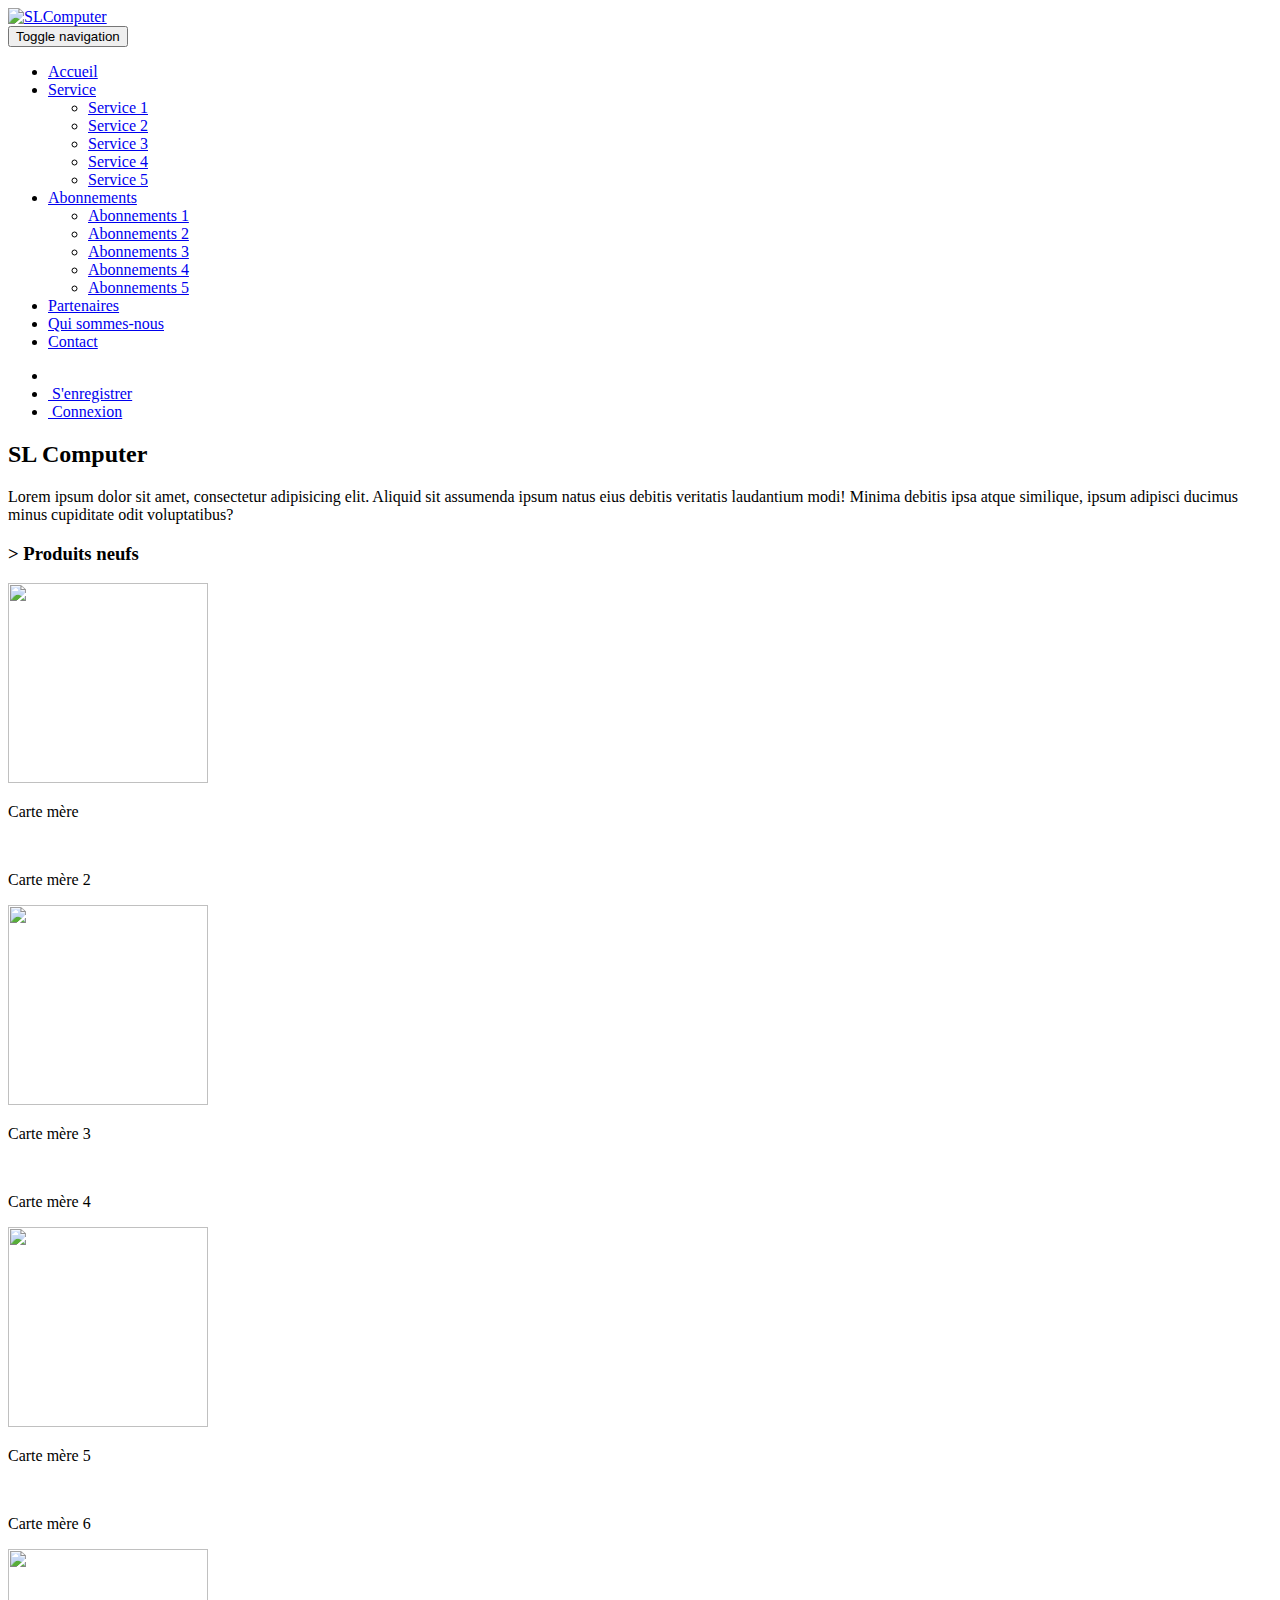
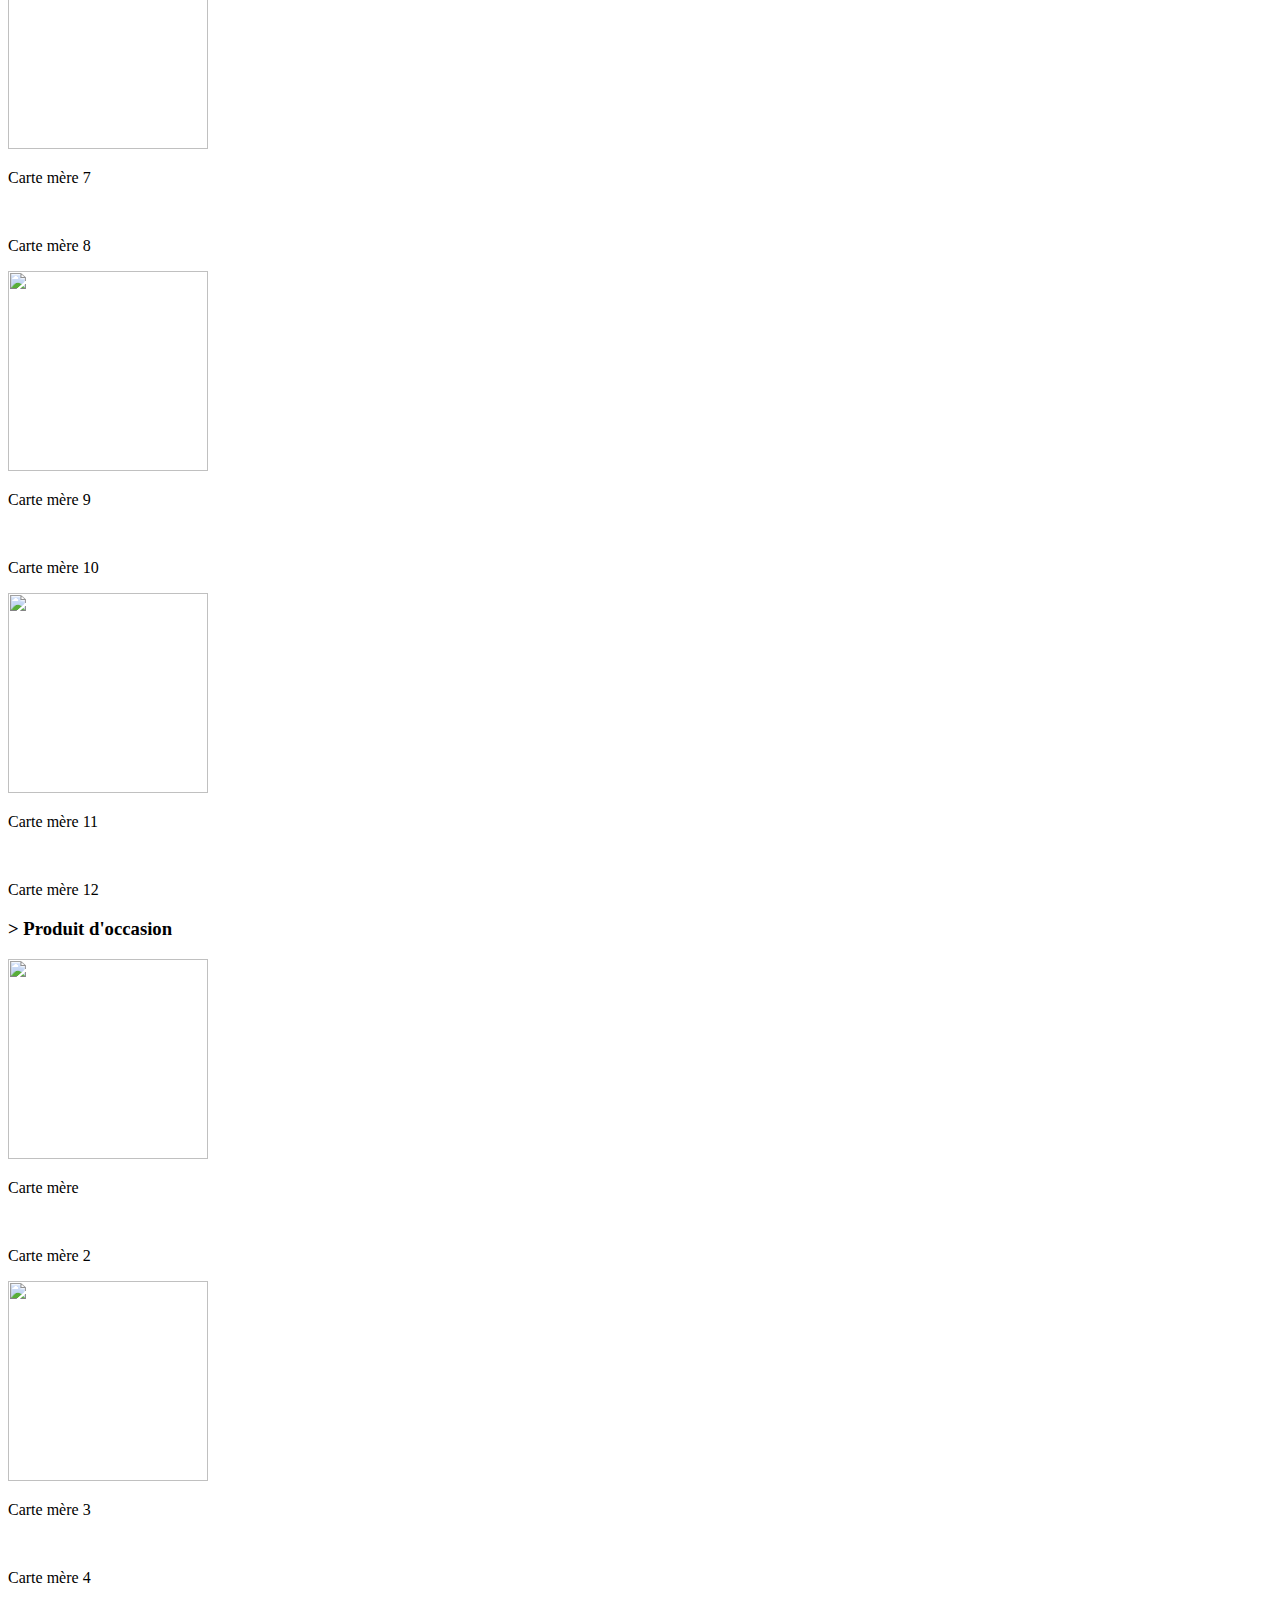
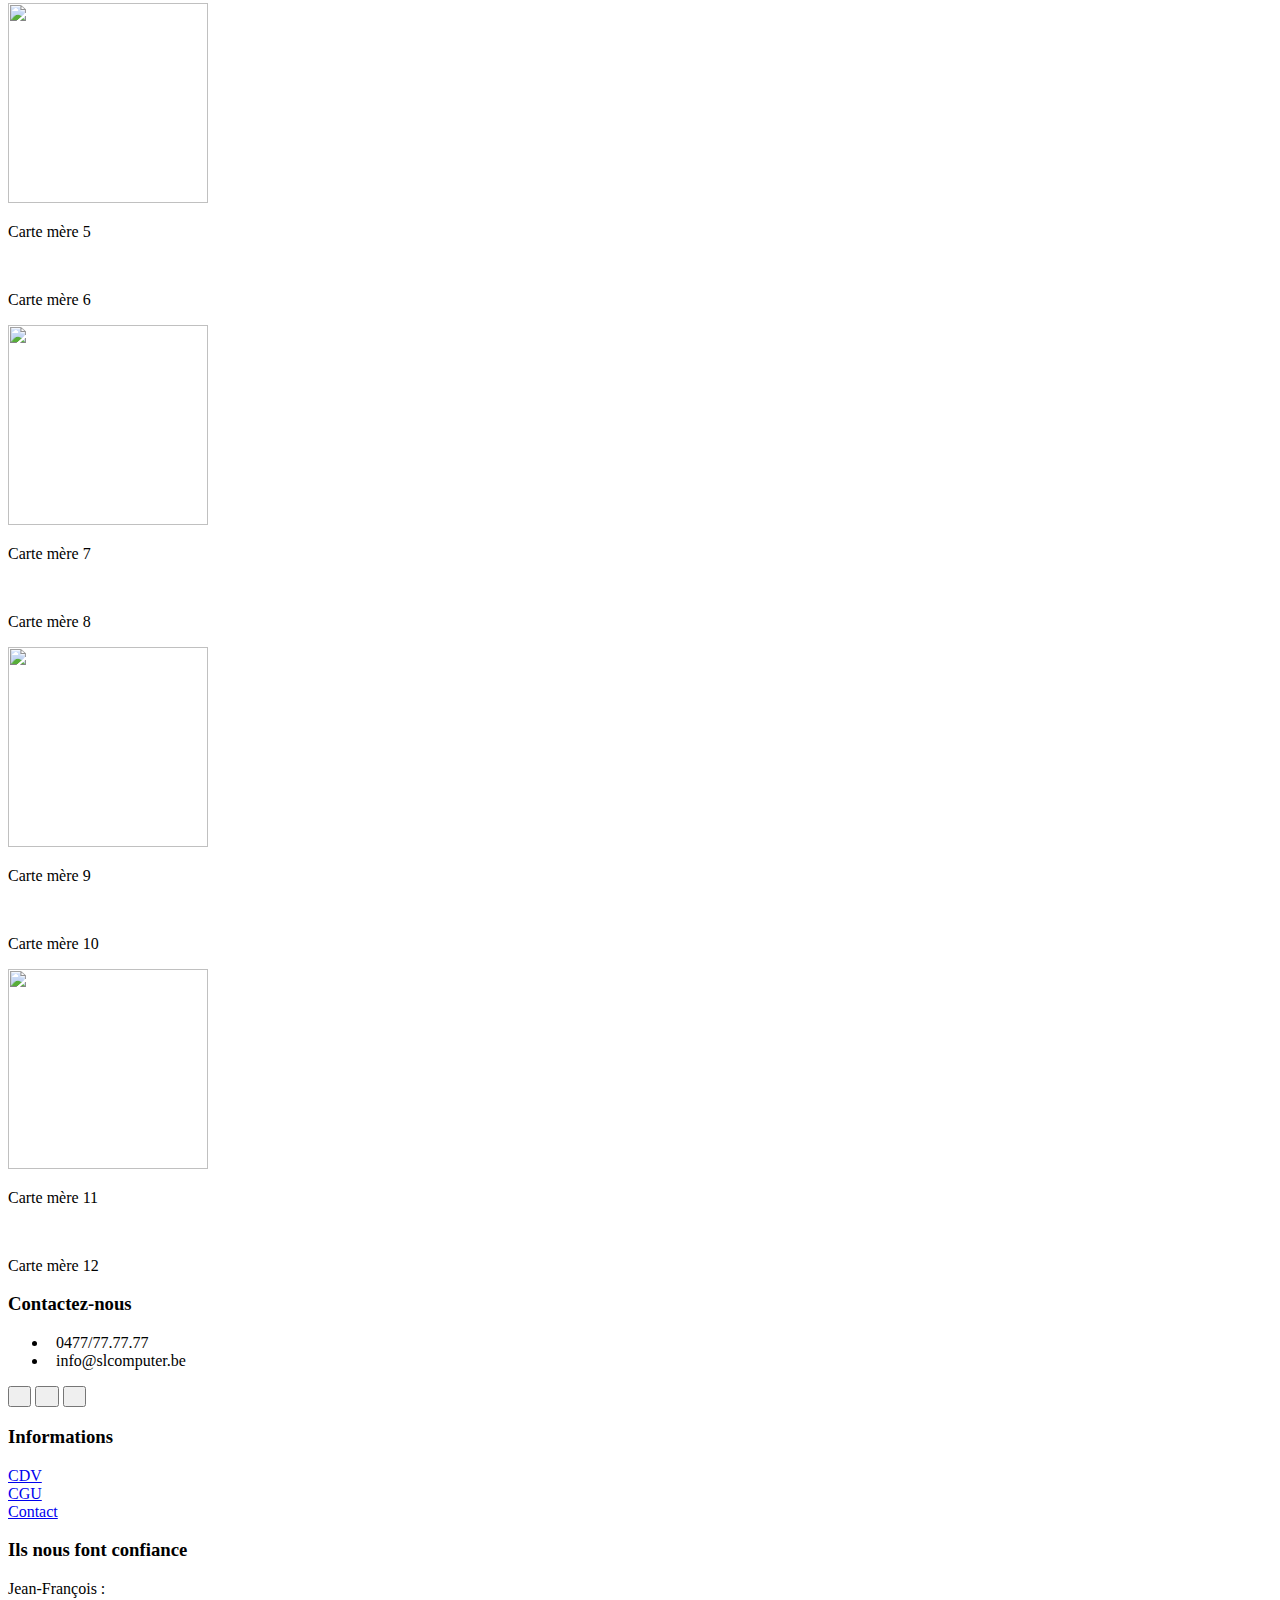
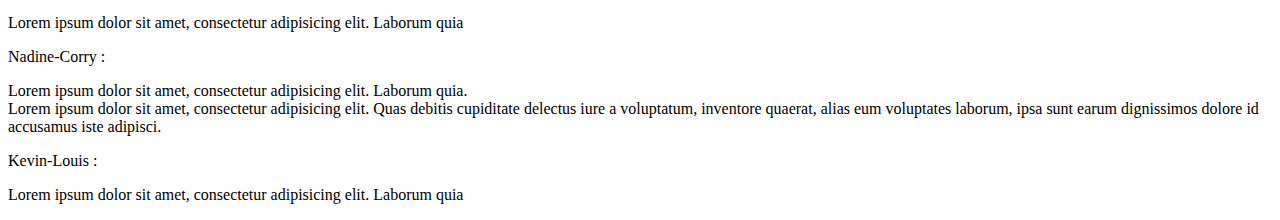
==== index.html @ 0549eb20 "Merge cd06097a3a2e2e3ea44eee33b2eee308c66581a4 into 2d2d8e1125f528617b697733f2a326d1554f8c40" ====
<!DOCTYPE html>
<html lang="en">
<head>
	<meta charset="UTF-8">
	<title>SL-Computer</title>
	<meta name="viewport" content="width=device-width, initial-scale=1">

	<link href="https://fonts.googleapis.com/css?family=Roboto+Condensed:400,700" rel="stylesheet">

	<link rel="stylesheet" href="assets/css/bootstrap.min.css">
	<link rel="stylesheet" href="assets/css/font-awesome.min.css">
	<link rel="stylesheet" href="assets/css/slick.css"/>
  	<link rel="stylesheet" href="assets/css/slick-theme.css"/>
	<link rel="stylesheet" href="assets/css/style.css">

</head>
<body>

	
	<div class="spacer-header"></div>
	<div class="container-fluid menu">

		<nav class="navbar navbar-default">
			<div class="container navigation">
				<a class="navbar-brand" href="#">
					<img alt="SLComputer" src="assets/img/logo.jpg">
				</a>
				<div class="navbar-header">
					<button type="button" class="navbar-toggle collapsed" data-toggle="collapse" data-target="#bs-example-navbar-collapse-1" aria-expanded="false">
						<span class="sr-only">Toggle navigation</span>
						<span class="icon-bar"></span>
						<span class="icon-bar"></span>
						<span class="icon-bar"></span>
					</button>
				</div>

				<div class="collapse navbar-collapse navigation" id="bs-example-navbar-collapse-1">
					<ul class="nav navbar-nav">
						<li><a href="#">Accueil</a></li>
						<li class="dropdown">
							<a href="#" class="dropdown-toggle" data-toggle="dropdown" role="button" aria-haspopup="true" aria-expanded="false">Service <span class="caret"></span></a>
							<ul class="dropdown-menu">
								<li><a href="#">Service 1</a></li>
								<li><a href="#">Service 2</a></li>
								<li><a href="#">Service 3</a></li>
								<li><a href="#">Service 4</a></li>
								<li><a href="#">Service 5</a></li>
							</ul>
						</li>
						<li class="dropdown">
							<a href="#" class="dropdown-toggle" data-toggle="dropdown" role="button" aria-haspopup="true" aria-expanded="false">Abonnements <span class="caret"></span></a>
							<ul class="dropdown-menu">
								<li><a href="#">Abonnements 1</a></li>
								<li><a href="#">Abonnements 2</a></li>
								<li><a href="#">Abonnements 3</a></li>
								<li><a href="#">Abonnements 4</a></li>
								<li><a href="#">Abonnements 5</a></li>
							</ul>
						</li>
						<li><a href="#">Partenaires</a></li>
						<li><a href="#">Qui sommes-nous</a></li>
						<li><a href="#">Contact</a></li>
					</ul>
					<ul class="nav navbar-nav navbar-right">
						<li role="separator" class="divider"></li>
						<li><a href="#"><i class="fa fa-user-circle" aria-hidden="true"></i>&nbsp;S'enregistrer</a></li>
						<li><a href="#"><i class="fa fa-sign-in" aria-hidden></i>&nbsp;Connexion</a></li>
					</ul>
				</div>
			</div>
		</nav>

	</div>

	<div class="container">
		<div class="jumbotron">
			<h2>SL Computer</h2>
			<p>Lorem ipsum dolor sit amet, consectetur adipisicing elit. Aliquid sit assumenda ipsum natus eius debitis veritatis laudantium modi! Minima debitis ipsa atque similique, ipsum adipisci ducimus minus cupiditate odit voluptatibus?</p>
		</div>
	</div>

	<div class="container">
		<div class="image img-rounded"></div>
	</div>

	<div class="container title">
		<h3>> Produits neufs</h3>
		<div class="pneuf">
			<div class="item">
				<img src="https://www.topachat.com/images/interface/category/w_/w_cm_2011_/w_cm_2011_-200x200.jpg" alt="" width="200" height="200">
				<p>Carte mère</p>
			</div>
			<div class="item">
				<img src="http://www.textorm.com/images/produit/H61M-DG3-USB3-1.jpg" alt="">
				<p>Carte mère 2</p>
			</div>

			<div class="item">
				<img src="https://www.topachat.com/images/interface/category/w_/w_cm_2011_/w_cm_2011_-200x200.jpg" alt="" width="200" height="200">
				<p>Carte mère 3</p>
			</div>
			<div class="item">
				<img src="http://www.textorm.com/images/produit/H61M-DG3-USB3-1.jpg" alt="">
				<p>Carte mère 4</p>
			</div>

			<div class="item">
				<img src="https://www.topachat.com/images/interface/category/w_/w_cm_2011_/w_cm_2011_-200x200.jpg" alt="" width="200" height="200">
				<p>Carte mère 5</p>
			</div>
			<div class="item">
				<img src="http://www.textorm.com/images/produit/H61M-DG3-USB3-1.jpg" alt="">
				<p>Carte mère 6</p>
			</div>

			<div class="item">
				<img src="https://www.topachat.com/images/interface/category/w_/w_cm_2011_/w_cm_2011_-200x200.jpg" alt="" width="200" height="200">
				<p>Carte mère 7</p>
			</div>
			<div class="item">
				<img src="http://www.textorm.com/images/produit/H61M-DG3-USB3-1.jpg" alt="">
				<p>Carte mère 8</p>
			</div>

			<div class="item">
				<img src="https://www.topachat.com/images/interface/category/w_/w_cm_2011_/w_cm_2011_-200x200.jpg" alt="" width="200" height="200">
				<p>Carte mère 9</p>
			</div>
			<div class="item">
				<img src="http://www.textorm.com/images/produit/H61M-DG3-USB3-1.jpg" alt="">
				<p>Carte mère 10</p>
			</div>

			<div class="item">
				<img src="https://www.topachat.com/images/interface/category/w_/w_cm_2011_/w_cm_2011_-200x200.jpg" alt="" width="200" height="200">
				<p>Carte mère 11</p>
			</div>
			<div class="item">
				<img src="http://www.textorm.com/images/produit/H61M-DG3-USB3-1.jpg" alt="">
				<p>Carte mère 12</p>
			</div>
		</div>
	</div>

	<div class="container title">
		<h3>> Produit d'occasion</h3>
		<div class="pneuf">
			<div class="item">
				<img src="https://www.topachat.com/images/interface/category/w_/w_cm_2011_/w_cm_2011_-200x200.jpg" alt="" width="200" height="200">
				<p>Carte mère</p>
			</div>
			<div class="item">
				<img src="http://www.textorm.com/images/produit/H61M-DG3-USB3-1.jpg" alt="">
				<p>Carte mère 2</p>
			</div>

			<div class="item">
				<img src="https://www.topachat.com/images/interface/category/w_/w_cm_2011_/w_cm_2011_-200x200.jpg" alt="" width="200" height="200">
				<p>Carte mère 3</p>
			</div>
			<div class="item">
				<img src="http://www.textorm.com/images/produit/H61M-DG3-USB3-1.jpg" alt="">
				<p>Carte mère 4</p>
			</div>

			<div class="item">
				<img src="https://www.topachat.com/images/interface/category/w_/w_cm_2011_/w_cm_2011_-200x200.jpg" alt="" width="200" height="200">
				<p>Carte mère 5</p>
			</div>
			<div class="item">
				<img src="http://www.textorm.com/images/produit/H61M-DG3-USB3-1.jpg" alt="">
				<p>Carte mère 6</p>
			</div>

			<div class="item">
				<img src="https://www.topachat.com/images/interface/category/w_/w_cm_2011_/w_cm_2011_-200x200.jpg" alt="" width="200" height="200">
				<p>Carte mère 7</p>
			</div>
			<div class="item">
				<img src="http://www.textorm.com/images/produit/H61M-DG3-USB3-1.jpg" alt="">
				<p>Carte mère 8</p>
			</div>

			<div class="item">
				<img src="https://www.topachat.com/images/interface/category/w_/w_cm_2011_/w_cm_2011_-200x200.jpg" alt="" width="200" height="200">
				<p>Carte mère 9</p>
			</div>
			<div class="item">
				<img src="http://www.textorm.com/images/produit/H61M-DG3-USB3-1.jpg" alt="">
				<p>Carte mère 10</p>
			</div>

			<div class="item">
				<img src="https://www.topachat.com/images/interface/category/w_/w_cm_2011_/w_cm_2011_-200x200.jpg" alt="" width="200" height="200">
				<p>Carte mère 11</p>
			</div>
			<div class="item">
				<img src="http://www.textorm.com/images/produit/H61M-DG3-USB3-1.jpg" alt="">
				<p>Carte mère 12</p>
			</div>
		</div>
	</div>

	<footer>
		<div class="container">
		
			<div class="row">
				<div class="col-md-4 col-sm-12 col-xs-12">
					<div class="contact">
						<h3>Contactez-nous</h3>
						<ul>
							<li class="phone">
								&nbsp; 0477/77.77.77
							</li>
							<li class="envelope">
								&nbsp; info@slcomputer.be
							</li>
						</ul>
						<div class="col-md-12">
							<button class="btn btn-primary">
								&nbsp;<i class="fa fa-facebook">&nbsp;</i>
							</button>

							<button class="btn btn-info">
								&nbsp;<i class="fa fa-twitter"></i>&nbsp;
							</button>

							<button class="btn btn-danger">
								&nbsp;<i class="fa fa-linkedin"></i>&nbsp;
							</button>
						</div>
					</div>
				</div>

				<div class="col-md-4 col-sm-12 col-xs-12">
					<div class="informations">
						<h3>Informations</h3>
						<a href="#">CDV</a><br>
						<a href="#">CGU</a><br>
						<a href="#">Contact</a>
					</div>
				</div>

				<div class="col-md-4 col-sm-12 col-xs-12">
					<div class="contact">
						<h3>Ils nous font confiance</h3>
						<div class="comment-container">
							<div class="comment">
								<p class="author">Jean-François : </p>
								<p class="body">Lorem ipsum dolor sit amet, consectetur adipisicing elit. Laborum quia</p>
							</div>
							<div class="comment">
								<p class="author">Nadine-Corry : </p>
								<p class="body">Lorem ipsum dolor sit amet, consectetur adipisicing elit. Laborum quia.<br>
								Lorem ipsum dolor sit amet, consectetur adipisicing elit. Quas debitis cupiditate delectus iure a voluptatum, inventore quaerat, alias eum voluptates laborum, ipsa sunt earum dignissimos dolore id accusamus iste adipisci.</p>
							</div>
							<div class="comment">
								<p class="author">Kevin-Louis : </p>
								<p class="body">Lorem ipsum dolor sit amet, consectetur adipisicing elit. Laborum quia</p>
							</div>
						</div>
					</div>
				</div>
			</div>

		</div>
	</footer>

	<script src="assets/js/jquery.min.js"></script>
	<script src="assets/js/bootstrap.min.js"></script>
	<script type="text/javascript" src="assets/js/slick.min.js"></script>
	<script src="assets/js/app.js"></script>
</body>
</html>
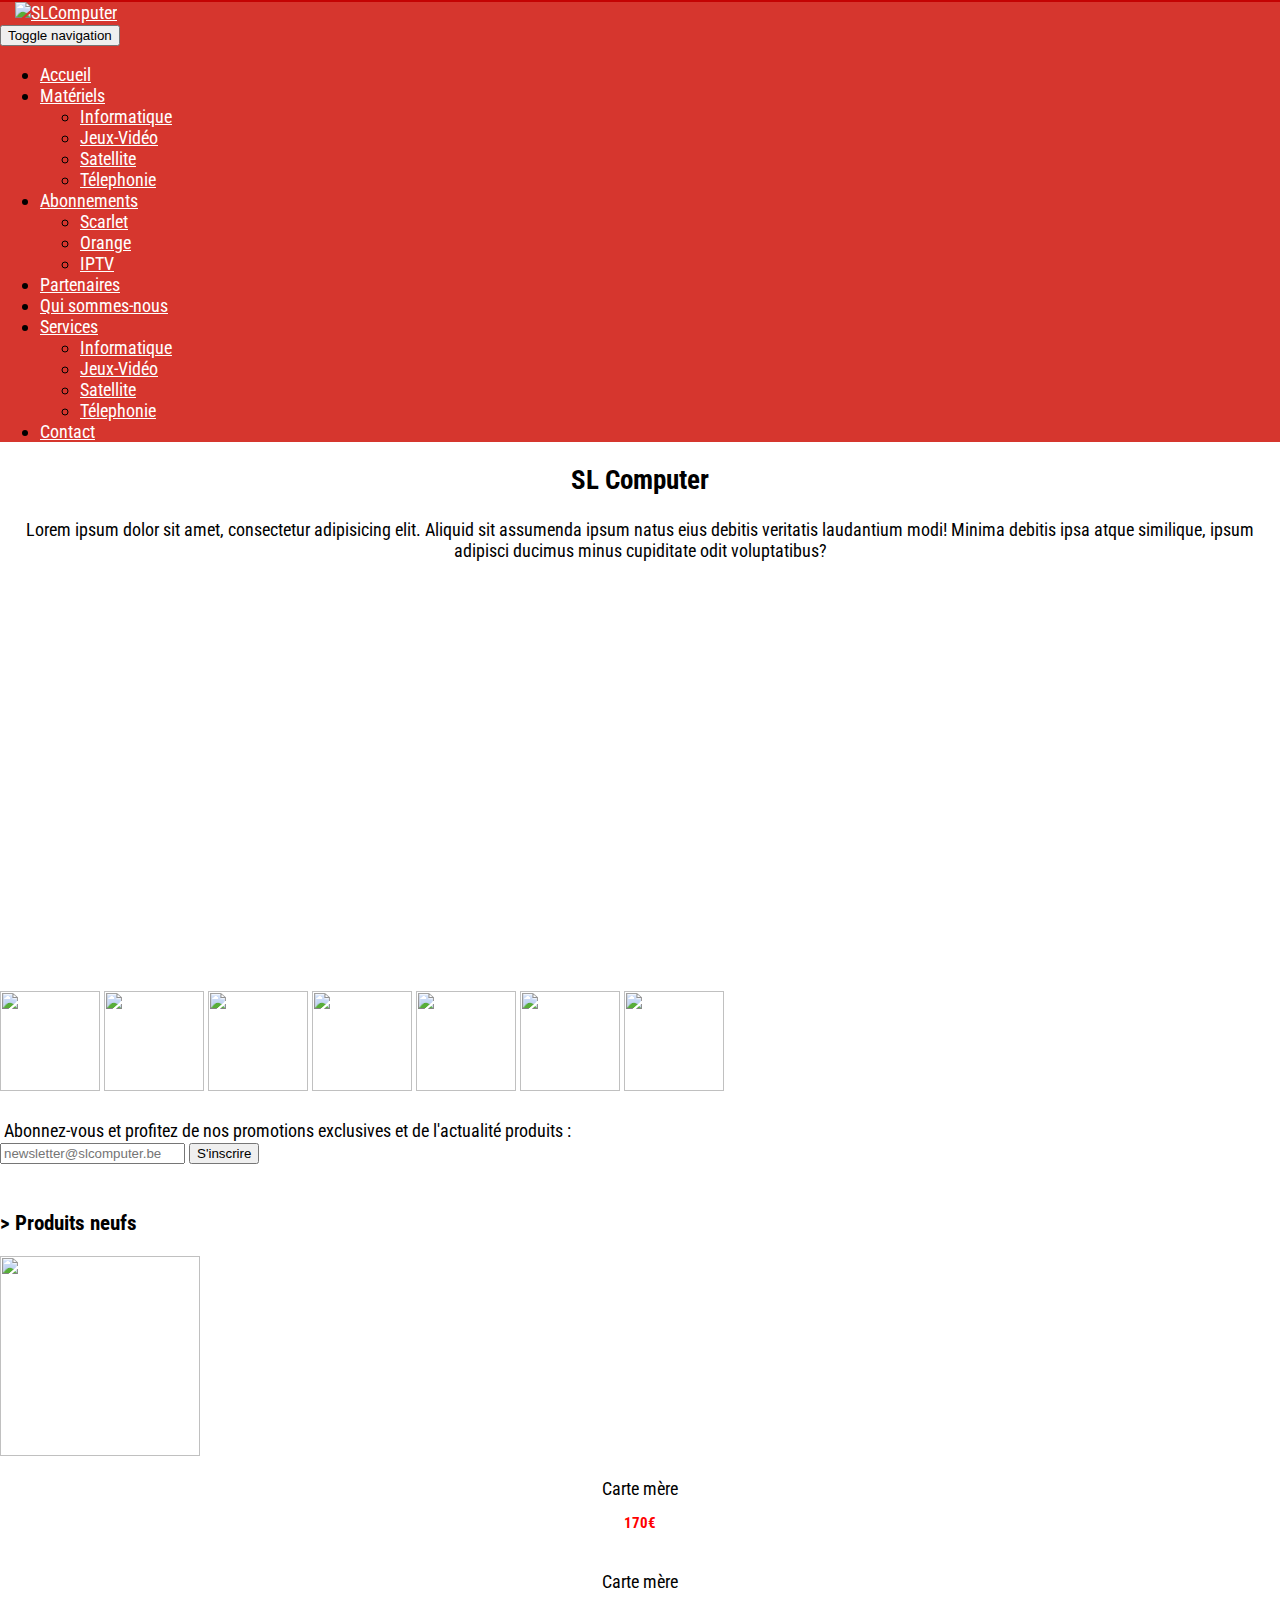
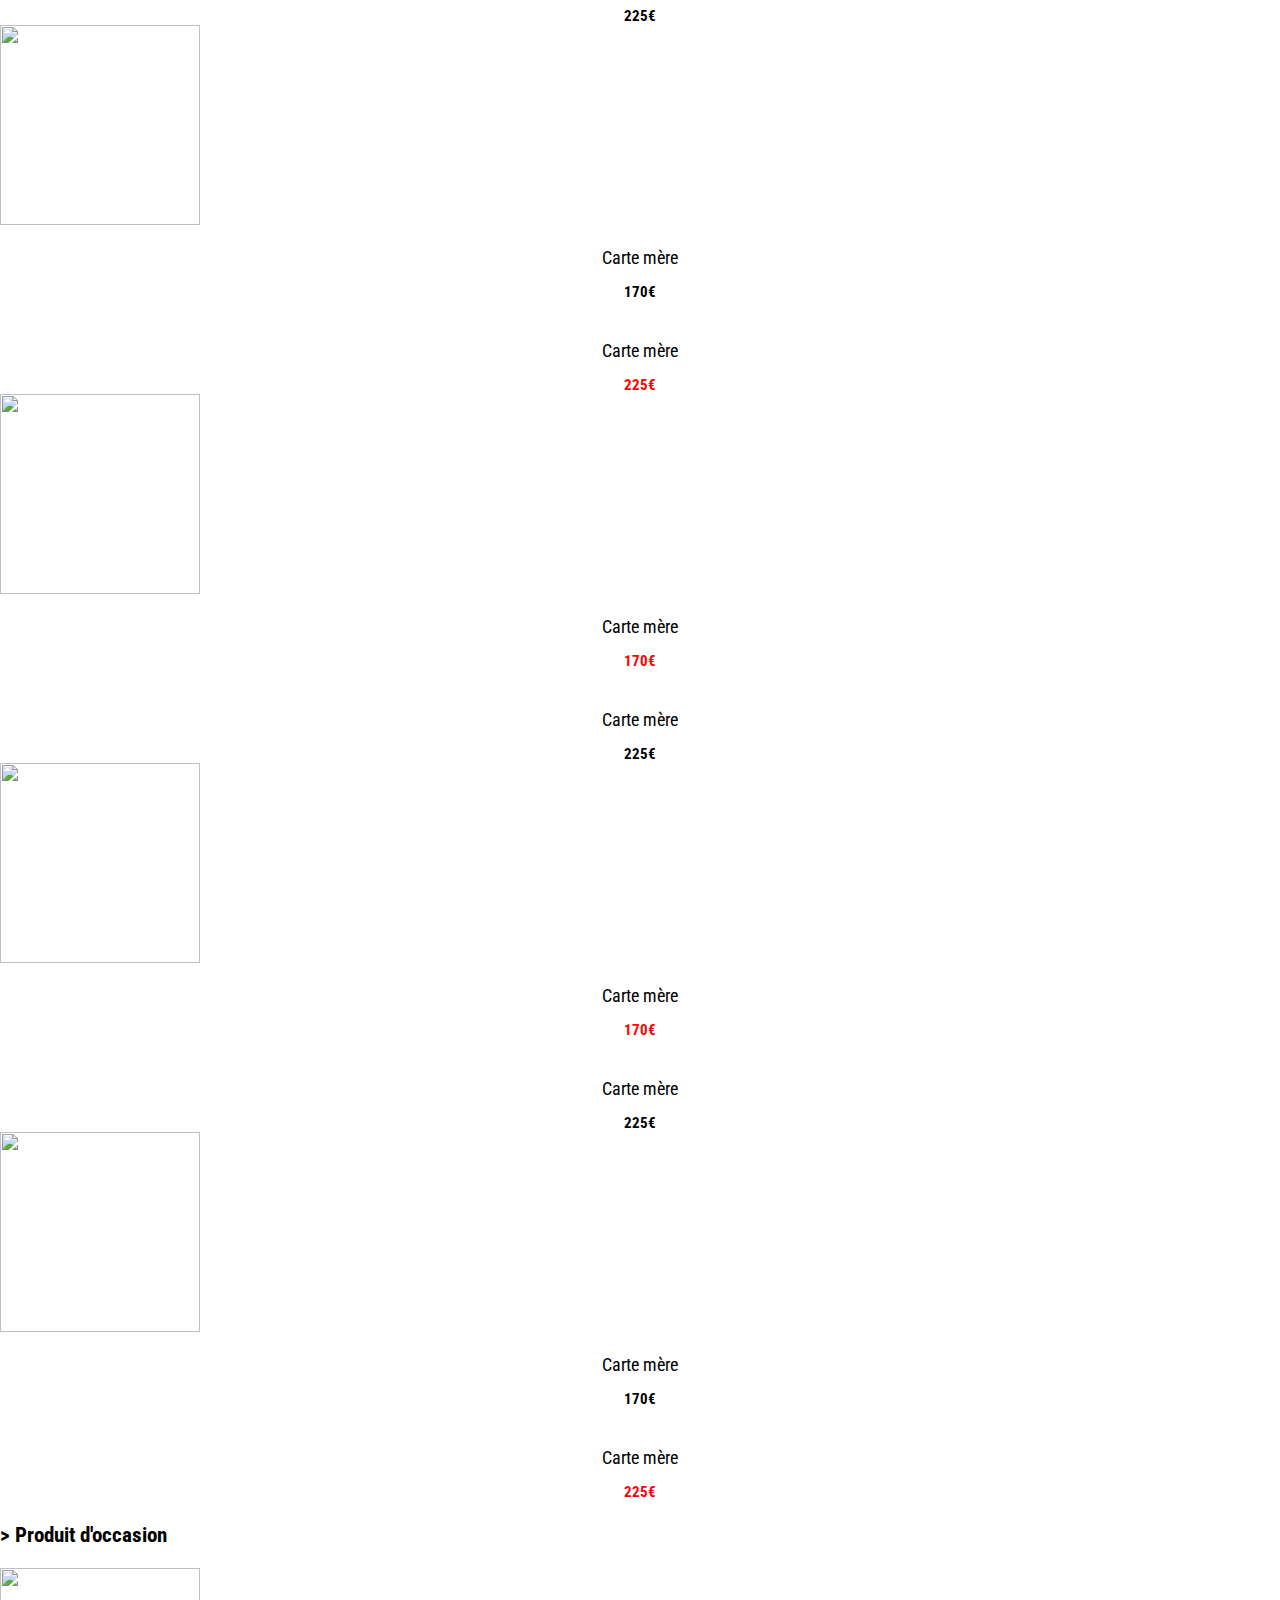
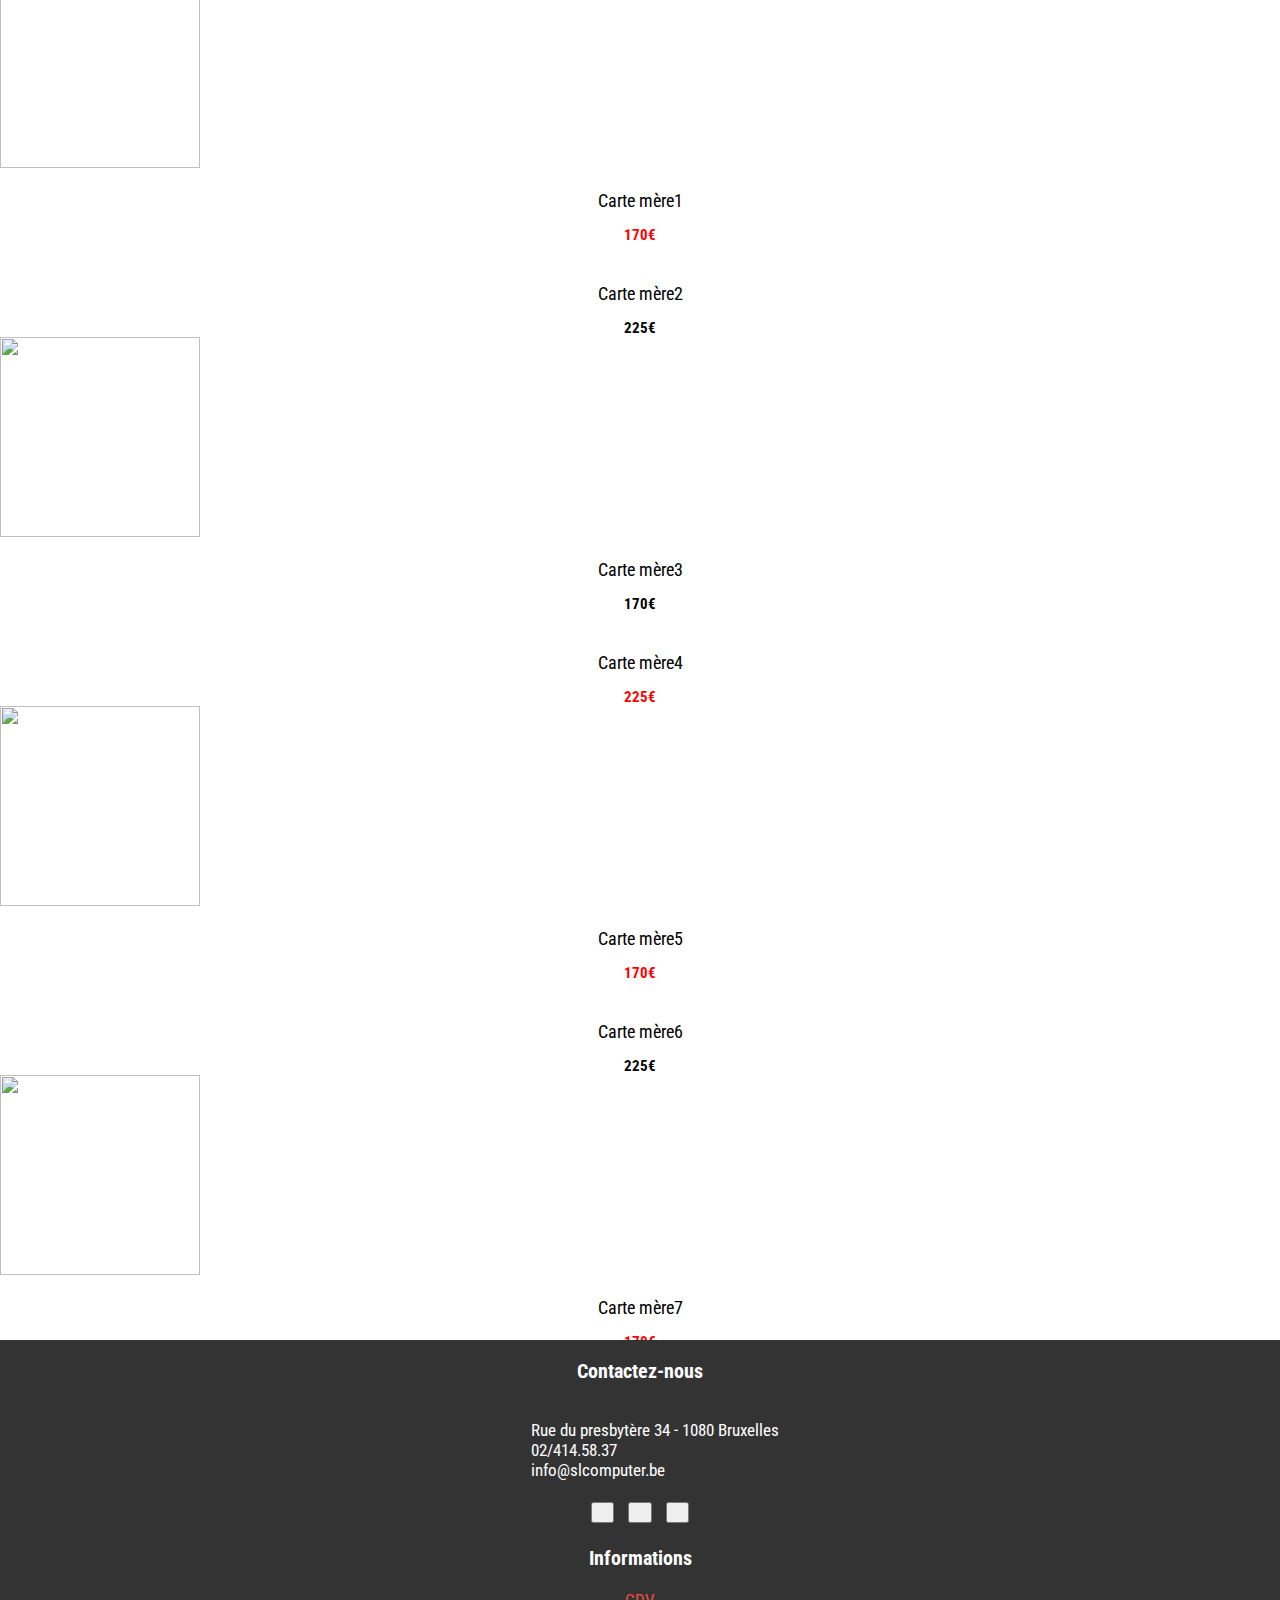
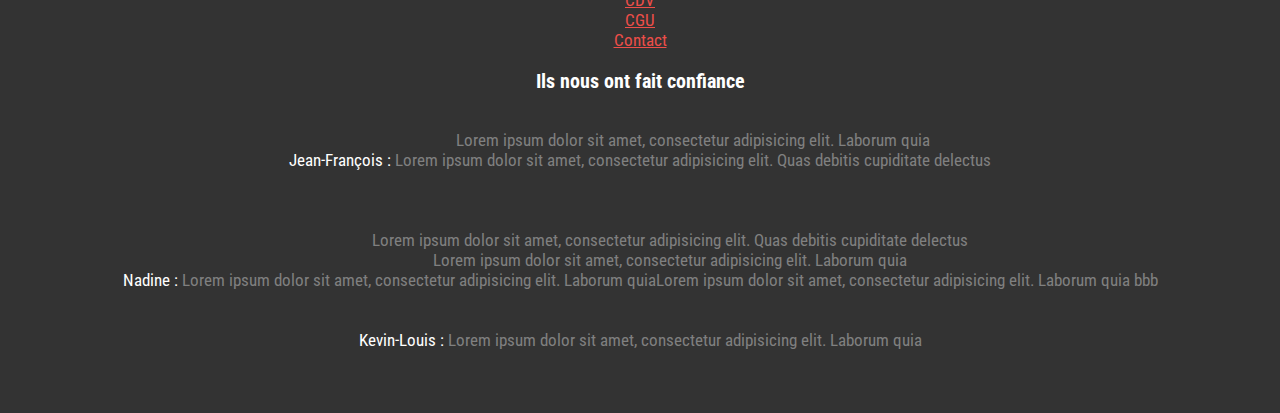
==== commit 54a85274: "Merge branch 'master' of https://github.com/hxn-dev/SL-Computer" ====
--- a/index.html
+++ b/index.html
@@ -12,7 +12,6 @@
 	<link rel="stylesheet" href="assets/css/slick.css"/>
   	<link rel="stylesheet" href="assets/css/slick-theme.css"/>
 	<link rel="stylesheet" href="assets/css/style.css">
-
 </head>
 <body>
 
@@ -36,36 +35,37 @@
 
 				<div class="collapse navbar-collapse navigation" id="bs-example-navbar-collapse-1">
 					<ul class="nav navbar-nav">
-						<li><a href="#">Accueil</a></li>
+						<li><a href="index.html">Accueil</a></li>
 						<li class="dropdown">
-							<a href="#" class="dropdown-toggle" data-toggle="dropdown" role="button" aria-haspopup="true" aria-expanded="false">Service <span class="caret"></span></a>
+							<a href="#" class="dropdown-toggle" data-toggle="dropdown" role="button" aria-haspopup="true" aria-expanded="false">Matériels <span class="caret"></span></a>
 							<ul class="dropdown-menu">
-								<li><a href="#">Service 1</a></li>
-								<li><a href="#">Service 2</a></li>
-								<li><a href="#">Service 3</a></li>
-								<li><a href="#">Service 4</a></li>
-								<li><a href="#">Service 5</a></li>
+								<li><a href="informatique.html">Informatique</a></li>
+								<li><a href="jeuxvideo.html">Jeux-Vidéo</a></li>
+								<li><a href="satellite.html">Satellite</a></li>
+								<li><a href="telephonie.html">Télephonie</a></li>
 							</ul>
 						</li>
 						<li class="dropdown">
 							<a href="#" class="dropdown-toggle" data-toggle="dropdown" role="button" aria-haspopup="true" aria-expanded="false">Abonnements <span class="caret"></span></a>
 							<ul class="dropdown-menu">
-								<li><a href="#">Abonnements 1</a></li>
-								<li><a href="#">Abonnements 2</a></li>
-								<li><a href="#">Abonnements 3</a></li>
-								<li><a href="#">Abonnements 4</a></li>
-								<li><a href="#">Abonnements 5</a></li>
+								<li><a href="scarlet.html">Scarlet</a></li>
+								<li><a href="orange.html">Orange</a></li>
+								<li><a href="iptv.html">IPTV</a></li>
 							</ul>
 						</li>
-						<li><a href="#">Partenaires</a></li>
-						<li><a href="#">Qui sommes-nous</a></li>
-						<li><a href="#">Contact</a></li>
+						<li><a href="partenaire.html">Partenaires</a></li>
+						<li><a href="qui.html">Qui sommes-nous</a></li>
+						<li class="dropdown">
+							<a href="#" class="dropdown-toggle" data-toggle="dropdown" role="button" aria-haspopup="true" aria-expanded="false">Services <span class="caret"></span></a>
+							<ul class="dropdown-menu">
+								<li><a href="informatique.html#service">Informatique</a></li>
+								<li><a href="jeuxvideo.html#service">Jeux-Vidéo</a></li>
+								<li><a href="satellite.html#service">Satellite</a></li>
+								<li><a href="telephonie.html#service">Télephonie</a></li>
+							</ul>
+						</li>
+						<li><a href="contact.html">Contact</a></li>
 					</ul>
-					<ul class="nav navbar-nav navbar-right">
-						<li role="separator" class="divider"></li>
-						<li><a href="#"><i class="fa fa-user-circle" aria-hidden="true"></i>&nbsp;S'enregistrer</a></li>
-						<li><a href="#"><i class="fa fa-sign-in" aria-hidden></i>&nbsp;Connexion</a></li>
-					</ul>
 				</div>
 			</div>
 		</nav>
@@ -73,130 +73,150 @@
 	</div>
 
 	<div class="container">
-		<div class="jumbotron">
-			<h2>SL Computer</h2>
-			<p>Lorem ipsum dolor sit amet, consectetur adipisicing elit. Aliquid sit assumenda ipsum natus eius debitis veritatis laudantium modi! Minima debitis ipsa atque similique, ipsum adipisci ducimus minus cupiditate odit voluptatibus?</p>
-		</div>
-	</div>
-
-	<div class="container">
-		<div class="image img-rounded"></div>
-	</div>
-
+		<div class="col-md-10 col-xs-12">
+			<div class="jumbotron">
+				<h2>SL Computer</h2>
+				<p>Lorem ipsum dolor sit amet, consectetur adipisicing elit. Aliquid sit assumenda ipsum natus eius debitis veritatis laudantium modi! Minima debitis ipsa atque similique, ipsum adipisci ducimus minus cupiditate odit voluptatibus?</p>
+			</div>
+			<div class="image img-rounded"></div>
+		</div>
+
+		<aside class="col-md-2 hidden-xs hidden-sm">
+			<img src="assets/img/apple.png">
+			<img src="assets/img/canon.png">
+			<img src="assets/img/acer.jpeg">
+			<img src="assets/img/asus.jpg">
+			<img src="assets/img/playstation.jpg">
+			<img src="assets/img/xbox.png">
+			<img src="assets/img/nintendo.jpg">
+		</aside>
+	</div>
+	<div class="container newsletter">
+		<div class="col-md-10 col-md-offset-1 col-xs-12">
+			<label>&nbsp;Abonnez-vous et profitez de nos promotions exclusives et de l'actualité produits :</label>
+			<div class="input-group">
+			  <input type="text" class="form-control" placeholder="newsletter@slcomputer.be">
+			  <span class="input-group-btn">
+					<button class="btn btn-default" type="button">S'inscrire</button>
+			  </span>
+			</div>
+		</div>
+	</div>
 	<div class="container title">
 		<h3>> Produits neufs</h3>
 		<div class="pneuf">
 			<div class="item">
 				<img src="https://www.topachat.com/images/interface/category/w_/w_cm_2011_/w_cm_2011_-200x200.jpg" alt="" width="200" height="200">
-				<p>Carte mère</p>
-			</div>
-			<div class="item">
-				<img src="http://www.textorm.com/images/produit/H61M-DG3-USB3-1.jpg" alt="">
-				<p>Carte mère 2</p>
-			</div>
-
-			<div class="item">
-				<img src="https://www.topachat.com/images/interface/category/w_/w_cm_2011_/w_cm_2011_-200x200.jpg" alt="" width="200" height="200">
-				<p>Carte mère 3</p>
-			</div>
-			<div class="item">
-				<img src="http://www.textorm.com/images/produit/H61M-DG3-USB3-1.jpg" alt="">
-				<p>Carte mère 4</p>
-			</div>
-
-			<div class="item">
-				<img src="https://www.topachat.com/images/interface/category/w_/w_cm_2011_/w_cm_2011_-200x200.jpg" alt="" width="200" height="200">
-				<p>Carte mère 5</p>
-			</div>
-			<div class="item">
-				<img src="http://www.textorm.com/images/produit/H61M-DG3-USB3-1.jpg" alt="">
-				<p>Carte mère 6</p>
-			</div>
-
-			<div class="item">
-				<img src="https://www.topachat.com/images/interface/category/w_/w_cm_2011_/w_cm_2011_-200x200.jpg" alt="" width="200" height="200">
-				<p>Carte mère 7</p>
-			</div>
-			<div class="item">
-				<img src="http://www.textorm.com/images/produit/H61M-DG3-USB3-1.jpg" alt="">
-				<p>Carte mère 8</p>
-			</div>
-
-			<div class="item">
-				<img src="https://www.topachat.com/images/interface/category/w_/w_cm_2011_/w_cm_2011_-200x200.jpg" alt="" width="200" height="200">
-				<p>Carte mère 9</p>
-			</div>
-			<div class="item">
-				<img src="http://www.textorm.com/images/produit/H61M-DG3-USB3-1.jpg" alt="">
-				<p>Carte mère 10</p>
-			</div>
-
-			<div class="item">
-				<img src="https://www.topachat.com/images/interface/category/w_/w_cm_2011_/w_cm_2011_-200x200.jpg" alt="" width="200" height="200">
-				<p>Carte mère 11</p>
-			</div>
-			<div class="item">
-				<img src="http://www.textorm.com/images/produit/H61M-DG3-USB3-1.jpg" alt="">
-				<p>Carte mère 12</p>
-			</div>
-		</div>
-	</div>
-
+				<p class="item-name">Carte mère</p>
+				<p class="item-price promo">170€</p>
+			</div>
+			<div class="item">
+				<img src="http://www.textorm.com/images/produit/H61M-DG3-USB3-1.jpg" alt="">
+				<p class="item-name">Carte mère</p>
+				<p class="item-price">225€</p>
+			</div>
+
+			<div class="item">
+				<img src="https://www.topachat.com/images/interface/category/w_/w_cm_2011_/w_cm_2011_-200x200.jpg" alt="" width="200" height="200">
+				<p class="item-name">Carte mère</p>
+				<p class="item-price ">170€</p>
+			</div>
+			<div class="item">
+				<img src="http://www.textorm.com/images/produit/H61M-DG3-USB3-1.jpg" alt="">
+				<p class="item-name">Carte mère</p>
+				<p class="item-price promo">225€</p>
+			</div>
+
+			<div class="item">
+				<img src="https://www.topachat.com/images/interface/category/w_/w_cm_2011_/w_cm_2011_-200x200.jpg" alt="" width="200" height="200">
+				<p class="item-name">Carte mère</p>
+				<p class="item-price promo">170€</p>
+			</div>
+			<div class="item">
+				<img src="http://www.textorm.com/images/produit/H61M-DG3-USB3-1.jpg" alt="">
+				<p class="item-name">Carte mère</p>
+				<p class="item-price">225€</p>
+			</div>
+
+			<div class="item">
+				<img src="https://www.topachat.com/images/interface/category/w_/w_cm_2011_/w_cm_2011_-200x200.jpg" alt="" width="200" height="200">
+				<p class="item-name">Carte mère</p>
+				<p class="item-price promo">170€</p>
+			</div>
+			<div class="item">
+				<img src="http://www.textorm.com/images/produit/H61M-DG3-USB3-1.jpg" alt="">
+				<p class="item-name">Carte mère</p>
+				<p class="item-price">225€</p>
+			</div>
+
+			<div class="item">
+				<img src="https://www.topachat.com/images/interface/category/w_/w_cm_2011_/w_cm_2011_-200x200.jpg" alt="" width="200" height="200">
+				<p class="item-name">Carte mère</p>
+				<p class="item-price">170€</p>
+			</div>
+			<div class="item">
+				<img src="http://www.textorm.com/images/produit/H61M-DG3-USB3-1.jpg" alt="">
+				<p class="item-name">Carte mère</p>
+				<p class="item-price promo">225€</p>
+			</div>
+		</div>
+	</div>
 	<div class="container title">
 		<h3>> Produit d'occasion</h3>
 		<div class="pneuf">
 			<div class="item">
 				<img src="https://www.topachat.com/images/interface/category/w_/w_cm_2011_/w_cm_2011_-200x200.jpg" alt="" width="200" height="200">
-				<p>Carte mère</p>
-			</div>
-			<div class="item">
-				<img src="http://www.textorm.com/images/produit/H61M-DG3-USB3-1.jpg" alt="">
-				<p>Carte mère 2</p>
-			</div>
-
-			<div class="item">
-				<img src="https://www.topachat.com/images/interface/category/w_/w_cm_2011_/w_cm_2011_-200x200.jpg" alt="" width="200" height="200">
-				<p>Carte mère 3</p>
-			</div>
-			<div class="item">
-				<img src="http://www.textorm.com/images/produit/H61M-DG3-USB3-1.jpg" alt="">
-				<p>Carte mère 4</p>
-			</div>
-
-			<div class="item">
-				<img src="https://www.topachat.com/images/interface/category/w_/w_cm_2011_/w_cm_2011_-200x200.jpg" alt="" width="200" height="200">
-				<p>Carte mère 5</p>
-			</div>
-			<div class="item">
-				<img src="http://www.textorm.com/images/produit/H61M-DG3-USB3-1.jpg" alt="">
-				<p>Carte mère 6</p>
-			</div>
-
-			<div class="item">
-				<img src="https://www.topachat.com/images/interface/category/w_/w_cm_2011_/w_cm_2011_-200x200.jpg" alt="" width="200" height="200">
-				<p>Carte mère 7</p>
-			</div>
-			<div class="item">
-				<img src="http://www.textorm.com/images/produit/H61M-DG3-USB3-1.jpg" alt="">
-				<p>Carte mère 8</p>
-			</div>
-
-			<div class="item">
-				<img src="https://www.topachat.com/images/interface/category/w_/w_cm_2011_/w_cm_2011_-200x200.jpg" alt="" width="200" height="200">
-				<p>Carte mère 9</p>
-			</div>
-			<div class="item">
-				<img src="http://www.textorm.com/images/produit/H61M-DG3-USB3-1.jpg" alt="">
-				<p>Carte mère 10</p>
-			</div>
-
-			<div class="item">
-				<img src="https://www.topachat.com/images/interface/category/w_/w_cm_2011_/w_cm_2011_-200x200.jpg" alt="" width="200" height="200">
-				<p>Carte mère 11</p>
-			</div>
-			<div class="item">
-				<img src="http://www.textorm.com/images/produit/H61M-DG3-USB3-1.jpg" alt="">
-				<p>Carte mère 12</p>
+				<p class="item-name">Carte mère1</p>
+				<p class="item-price promo">170€</p>
+			</div>
+			<div class="item">
+				<img src="http://www.textorm.com/images/produit/H61M-DG3-USB3-1.jpg" alt="">
+				<p class="item-name">Carte mère2</p>
+				<p class="item-price">225€</p>
+			</div>
+
+			<div class="item">
+				<img src="https://www.topachat.com/images/interface/category/w_/w_cm_2011_/w_cm_2011_-200x200.jpg" alt="" width="200" height="200">
+				<p class="item-name">Carte mère3</p>
+				<p class="item-price ">170€</p>
+			</div>
+			<div class="item">
+				<img src="http://www.textorm.com/images/produit/H61M-DG3-USB3-1.jpg" alt="">
+				<p class="item-name">Carte mère4</p>
+				<p class="item-price promo">225€</p>
+			</div>
+
+			<div class="item">
+				<img src="https://www.topachat.com/images/interface/category/w_/w_cm_2011_/w_cm_2011_-200x200.jpg" alt="" width="200" height="200">
+				<p class="item-name">Carte mère5</p>
+				<p class="item-price promo">170€</p>
+			</div>
+			<div class="item">
+				<img src="http://www.textorm.com/images/produit/H61M-DG3-USB3-1.jpg" alt="">
+				<p class="item-name">Carte mère6</p>
+				<p class="item-price">225€</p>
+			</div>
+
+			<div class="item">
+				<img src="https://www.topachat.com/images/interface/category/w_/w_cm_2011_/w_cm_2011_-200x200.jpg" alt="" width="200" height="200">
+				<p class="item-name">Carte mère7</p>
+				<p class="item-price promo">170€</p>
+			</div>
+			<div class="item">
+				<img src="http://www.textorm.com/images/produit/H61M-DG3-USB3-1.jpg" alt="">
+				<p class="item-name">Carte mère8</p>
+				<p class="item-price">225€</p>
+			</div>
+
+			<div class="item">
+				<img src="https://www.topachat.com/images/interface/category/w_/w_cm_2011_/w_cm_2011_-200x200.jpg" alt="" width="200" height="200">
+				<p class="item-name">Carte mère</p>
+				<p class="item-price">170€</p>
+			</div>
+			<div class="item">
+				<img src="http://www.textorm.com/images/produit/H61M-DG3-USB3-1.jpg" alt="">
+				<p class="item-name">Carte mère</p>
+				<p class="item-price promo">225€</p>
 			</div>
 		</div>
 	</div>
@@ -209,8 +229,11 @@
 					<div class="contact">
 						<h3>Contactez-nous</h3>
 						<ul>
+							<li class="address">
+								&nbsp; Rue du presbytère 34 - 1080 Bruxelles
+							</li>
 							<li class="phone">
-								&nbsp; 0477/77.77.77
+								&nbsp; 02/414.58.37
 							</li>
 							<li class="envelope">
 								&nbsp; info@slcomputer.be
@@ -220,11 +243,9 @@
 							<button class="btn btn-primary">
 								&nbsp;<i class="fa fa-facebook">&nbsp;</i>
 							</button>
-
 							<button class="btn btn-info">
 								&nbsp;<i class="fa fa-twitter"></i>&nbsp;
 							</button>
-
 							<button class="btn btn-danger">
 								&nbsp;<i class="fa fa-linkedin"></i>&nbsp;
 							</button>
@@ -235,24 +256,26 @@
 				<div class="col-md-4 col-sm-12 col-xs-12">
 					<div class="informations">
 						<h3>Informations</h3>
-						<a href="#">CDV</a><br>
-						<a href="#">CGU</a><br>
-						<a href="#">Contact</a>
+						<a href="cdv.html">CDV</a><br>
+						<a href="cgu.html">CGU</a><br>
+						<a href="contact.html">Contact</a>
 					</div>
 				</div>
 
 				<div class="col-md-4 col-sm-12 col-xs-12">
 					<div class="contact">
-						<h3>Ils nous font confiance</h3>
+						<h3>Ils nous ont fait confiance</h3>
 						<div class="comment-container">
 							<div class="comment">
 								<p class="author">Jean-François : </p>
-								<p class="body">Lorem ipsum dolor sit amet, consectetur adipisicing elit. Laborum quia</p>
+								<p class="body">Lorem ipsum dolor sit amet, consectetur adipisicing elit. Laborum quia <br>
+								Lorem ipsum dolor sit amet, consectetur adipisicing elit. Quas debitis cupiditate delectus</p>
 							</div>
 							<div class="comment">
-								<p class="author">Nadine-Corry : </p>
-								<p class="body">Lorem ipsum dolor sit amet, consectetur adipisicing elit. Laborum quia.<br>
-								Lorem ipsum dolor sit amet, consectetur adipisicing elit. Quas debitis cupiditate delectus iure a voluptatum, inventore quaerat, alias eum voluptates laborum, ipsa sunt earum dignissimos dolore id accusamus iste adipisci.</p>
+								<p class="author">Nadine : </p>
+								<p class="body">Lorem ipsum dolor sit amet, consectetur adipisicing elit. Quas debitis cupiditate delectus <br>
+								Lorem ipsum dolor sit amet, consectetur adipisicing elit. Laborum quia <br>
+								Lorem ipsum dolor sit amet, consectetur adipisicing elit. Laborum quiaLorem ipsum dolor sit amet, consectetur adipisicing elit. Laborum quia bbb</p>
 							</div>
 							<div class="comment">
 								<p class="author">Kevin-Louis : </p>
@@ -270,5 +293,27 @@
 	<script src="assets/js/bootstrap.min.js"></script>
 	<script type="text/javascript" src="assets/js/slick.min.js"></script>
 	<script src="assets/js/app.js"></script>
+
+	<script>
+	$(document).ready(function(){
+		$('aside').slick({
+			slidesToShow: 4,
+			slidesToScroll: 1,
+			arrows: false,
+			vertical: true,
+			infinite: true,
+			autoplay: true,
+			adaptativeHeight: true,
+			responsive: [
+		    {
+		      breakpoint: 1024,
+		      settings: {
+		        slidesToShow: 4,
+		        infinite: true
+		      }
+			}]
+		});
+	});
+	</script>
 </body>
-</html>+</html>
--- a/assets/css/style.css
+++ b/assets/css/style.css
@@ -0,0 +1,231 @@
+html {
+  position: relative;
+  min-height: 100%;
+}
+
+body {
+	background-color: #fff;
+	color: #000;
+	font-family: 'Roboto Condensed', sans-serif;
+	font-size: 18px;
+  	margin: 0 0 200px;
+}
+
+.clear { clear: both; }
+
+.spacer-header {
+	height: 2px;
+	background-color: #c40303;
+}
+
+.menu { width: 100%; padding: 0; margin: 0;}
+
+.navbar-brand {
+	padding: 4px 15px;
+}
+
+.navigation {
+	width: 100%;
+	background-color: #d6362e;
+}
+
+.row img { margin: 0 auto; }
+
+.navbar-default .navbar-collapse, .navbar-default .navbar-form{	margin: 0; }
+
+.navigation a { color: #fff !important; }
+
+.nav .navbar-nav {
+	margin: 0 auto;
+	text-align: center;
+}
+
+.navbar-nav>li>.dropdown-menu {
+	margin-top: 0;
+	border-top-left-radius: 0;
+	border-top-right-radius: 0;
+	background-color: #d6362e;
+}
+
+.navbar-default .navbar-nav>.open>a, .navbar-default .navbar-nav>.open>a:focus, .navbar-default .navbar-nav>.open>a:hover {
+	color: #555;
+	background-color: #d6362e;
+}
+
+.dropdown-menu > li > a:hover {
+	background-color: #e7402e;
+	background-image: none;
+}
+
+.navbar-default {
+	background-color: none;
+	border-color: none;
+	border: 0;
+}
+
+.jumbotron { margin-bottom: 20px; }
+.jumbotron h2 { text-align: center; }
+.jumbotron p { text-align: center; }
+
+aside img {
+	width: 100px;
+	height: 100px;
+	margin-top: 10px;
+}
+
+img.img-responsive{
+    margin: 0 auto;
+}
+.mt5 { margin-top: 5px; }
+.mt-10-a { margin: 10px auto; }
+.ta-c { text-align: center; }
+.w100 { width: 100%; }
+.lightgrey { background: rgba(158, 158, 158, 0.38); }
+
+.newsletter {
+	padding: 25px 0;
+}
+
+.item-container {
+	width: 100%;
+	height: 150px;
+	background-color: #cdcdcd;
+}
+
+.item p { margin-bottom: 0; }
+p.item-price { font-weight: bold; font-size: 15px; }
+p.promo { color: red; }
+
+.title h3 {
+	text-align: left;
+}
+
+.box-item img{ display: block; margin: 0 auto; }
+.box-item h3{ text-align: center; }
+.box-item ul { list-style-type: none; padding: 0; }
+.box-item li { text-align: center; }
+
+.item p { text-align: center; }
+
+footer {
+	width: 100%;
+	min-height: 180px;
+	background-color: #333;
+	color: #FFF;
+	font-size: 17px;
+	text-align: center;
+	position: absolute; 
+	bottom: 0;
+}
+
+.btn-computer { background-color: #d6362e; color:white; }
+
+.list-contact {
+	list-style-type: none;
+	text-align: left;
+}
+
+.navbar-default .navbar-toggle .icon-bar { background-color: #fff; }
+.navbar-default .navbar-toggle:hover { background-color: #d6362e; }
+.navbar-default .navbar-toggle:focus { background-color: #d6362e; }
+
+.image {
+	min-height: 400px;
+	background: url('http://www.aidec-info.com/ckfinder/userfiles/images/Magasin/DSC01509.JPG') bottom center no-repeat;
+}
+
+footer .informations ul { list-style-type: none; }
+footer .informations li { text-align: left; }
+
+footer a { color: #ed4e49; }
+
+footer .contact ul {
+	list-style: none;
+	padding: 0;
+	display: inline-grid;
+}
+footer .contact li {
+	padding-left: 1.3em;
+	display: inline-flex;
+}
+footer li.phone:before {
+	content: "\f095";
+	font-family: FontAwesome;
+	font-family: FontAwesome;
+	display: inline-block;
+	margin-left: -1.3em;
+	width: 1.3em;
+}
+footer li.address:before {
+	content: "\f2b9";
+	font-family: FontAwesome;
+	display: inline-block;
+	margin-left: -1.3em;
+	width: 1.3em;
+}
+
+footer .contact li.envelope:before {
+	content: "\f0e0";
+	font-family: FontAwesome;
+	display: inline-block;
+	margin-left: -1.3em;
+	width: 1.3em;
+}
+
+.comment-container { margin-top: 5px; }
+.comment-container .comment { height: 100px; display: block; overflow-y: hidden;}
+
+footer p.author { display: inline-block; margin-bottom: -5px;}
+footer p.body { display: inline-block; color: grey;}
+footer hr { border-color: #4b4a4a }
+footer button { margin: 5px 5px; }
+
+@media (max-width: 992px) {
+	.navbar-header {
+			float: none;
+	}
+	.navbar-left,.navbar-right {
+			float: none !important;
+	}
+	.navbar-toggle {
+			display: block;
+	}
+	.navbar-collapse {
+			border-top: 1px solid transparent;
+			box-shadow: inset 0 1px 0 rgba(255,255,255,0.1);
+	}
+	.navbar-fixed-top {
+			top: 0;
+			border-width: 0 0 1px;
+	}
+	.navbar-collapse.collapse {
+			display: none!important;
+	}
+	.navbar-nav {
+			float: none!important;
+			margin-top: 7.5px;
+	}
+	.navbar-nav>li {
+			float: none;
+	}
+	.navbar-nav>li>a {
+			padding-top: 10px;
+			padding-bottom: 10px;
+	}
+	.collapse.in{
+			display:block !important;
+	}
+	.navbar-nav .open .dropdown-menu {
+			position: static;
+			float: none;
+			width: auto;
+			margin-top: 0;
+			background-color: transparent;
+			border: 0;
+			-webkit-box-shadow: none;
+			box-shadow: none;
+	}
+	body { margin: 0 !important; }
+	footer { position: static !important;}
+	.row { margin-right: 0; margin-left: 0; }
+}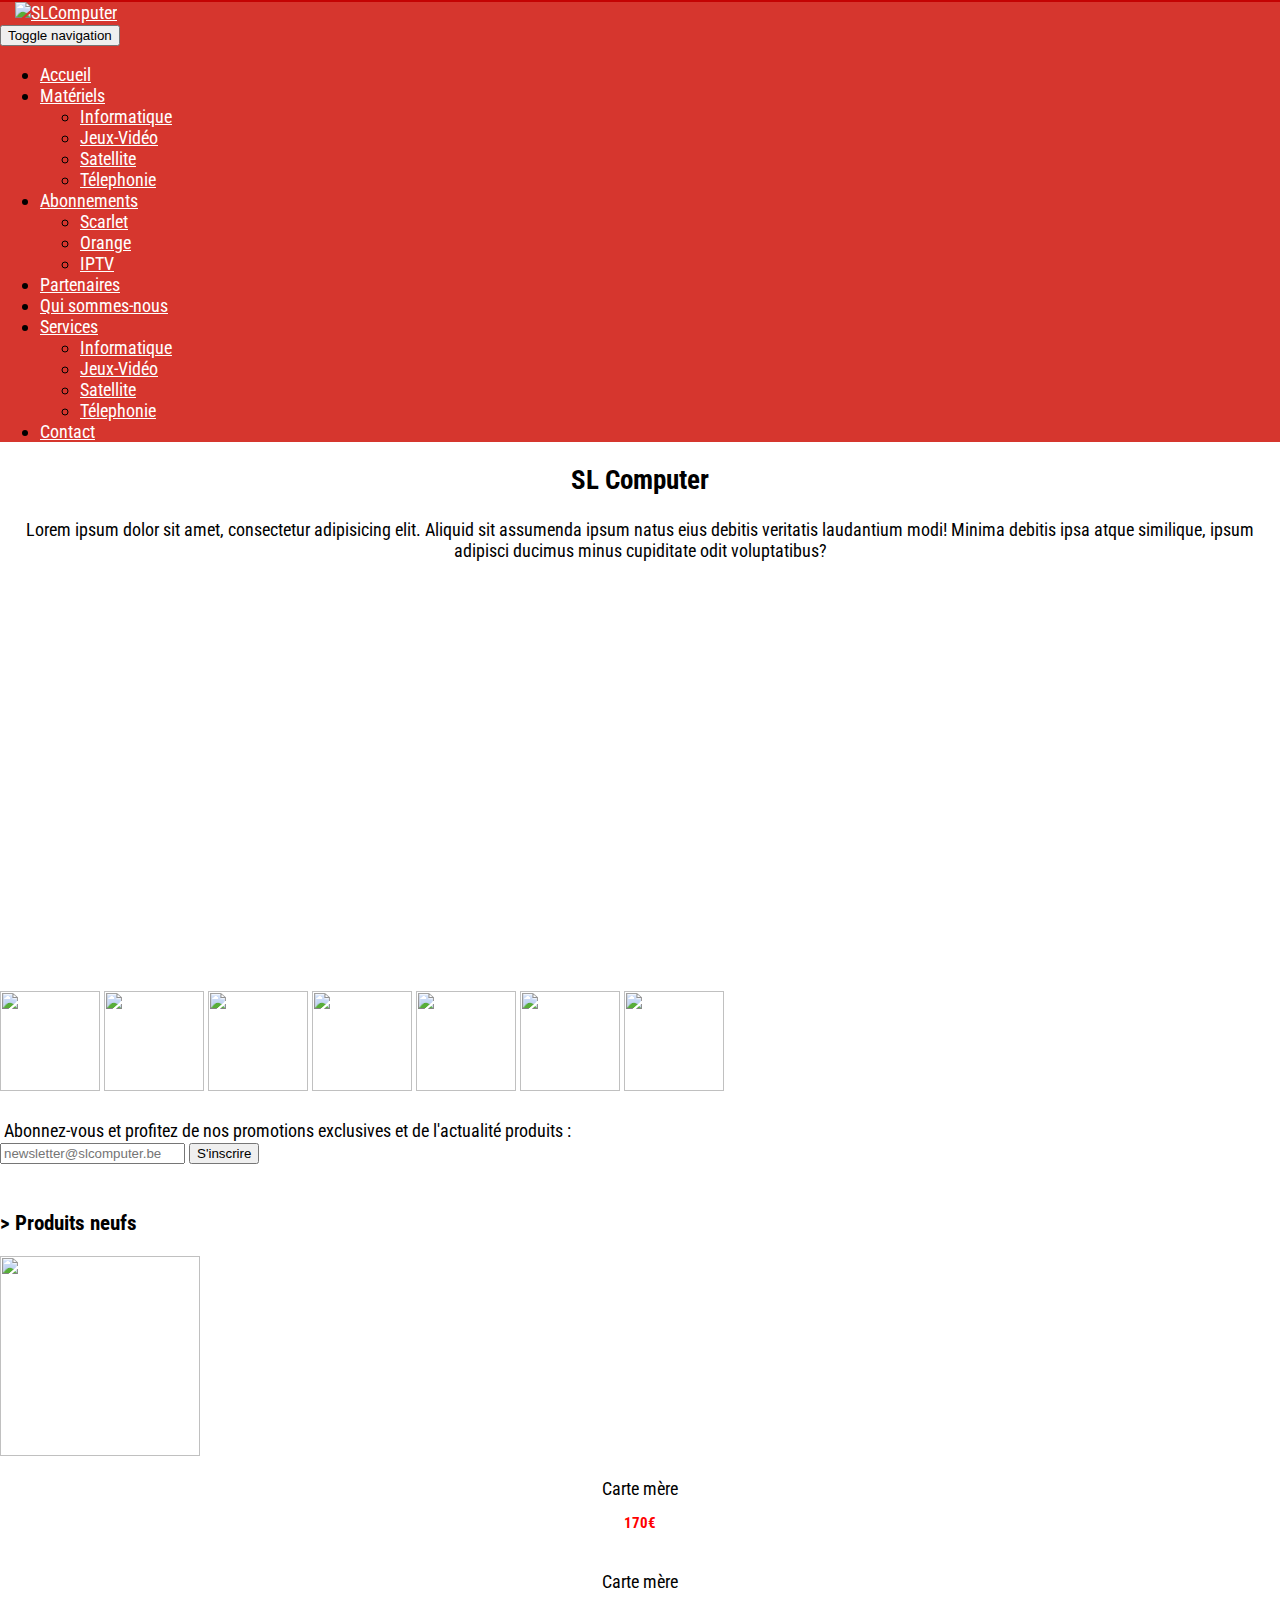
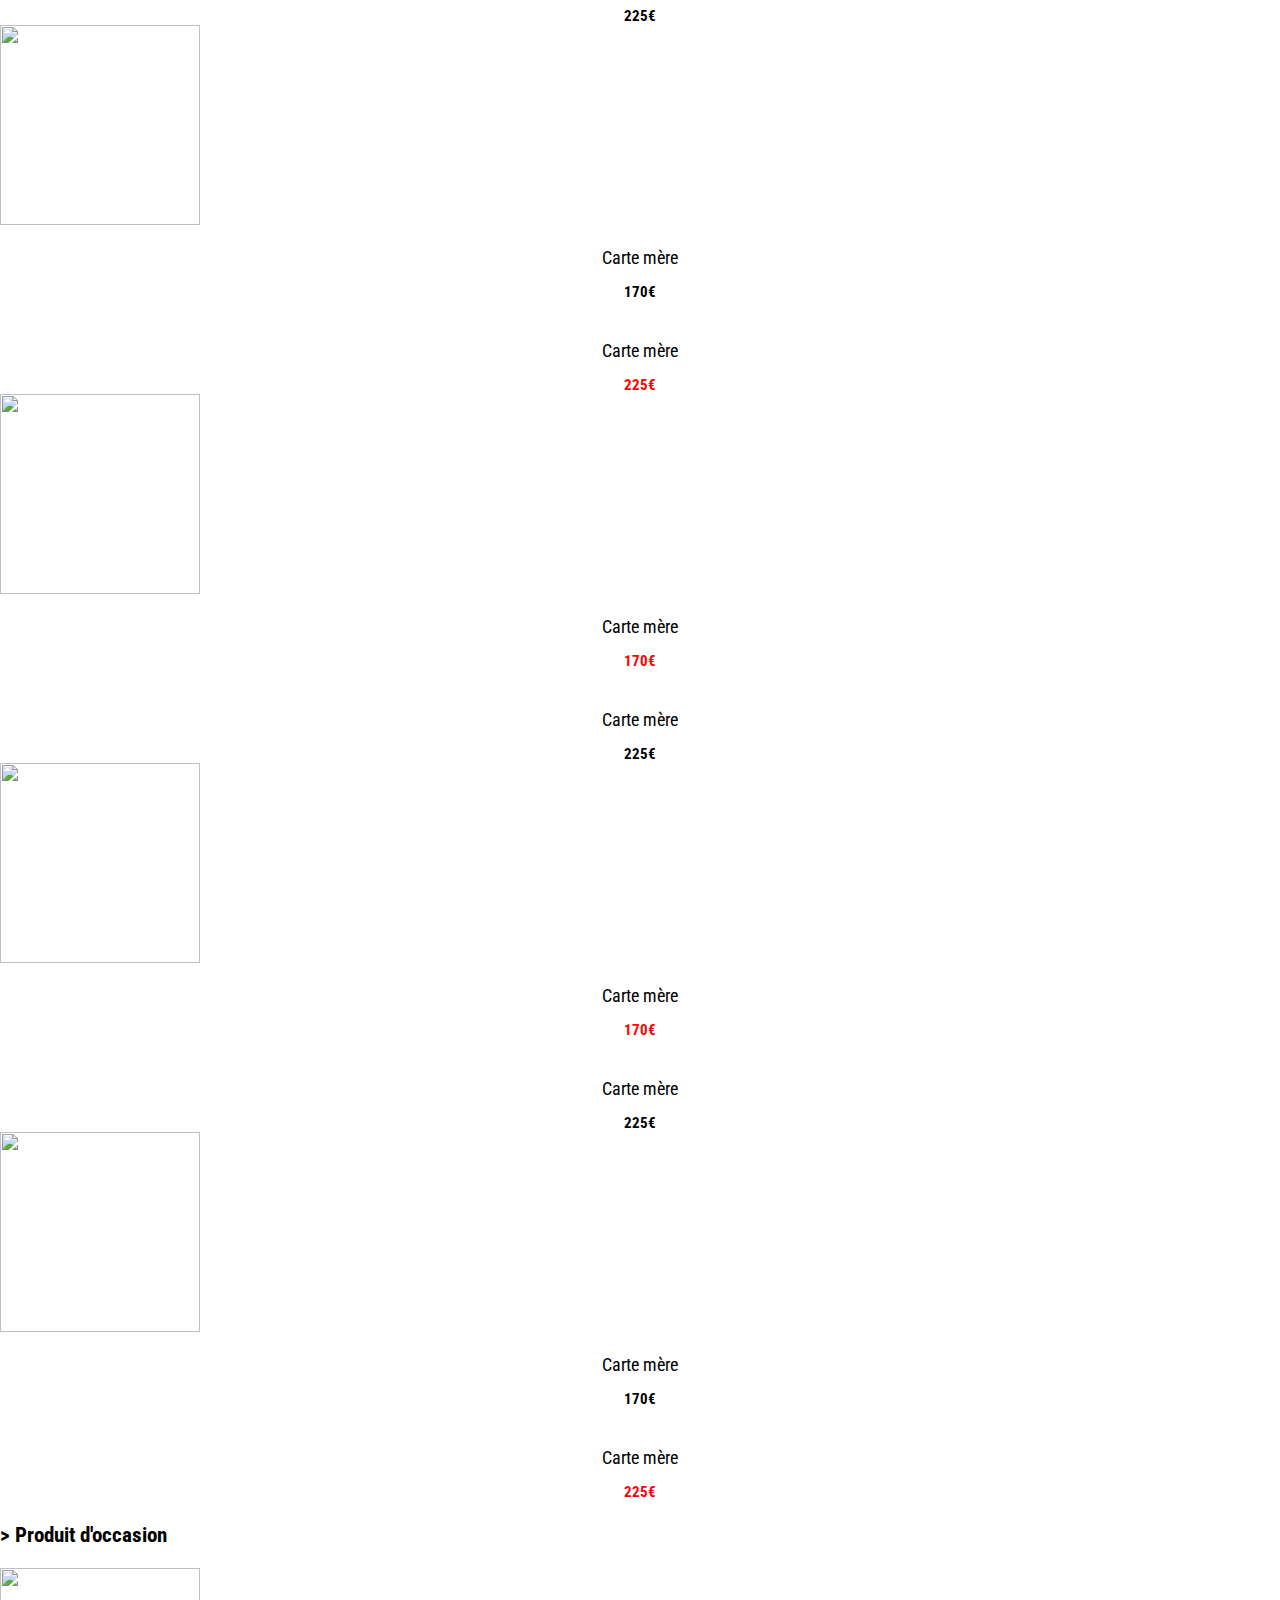
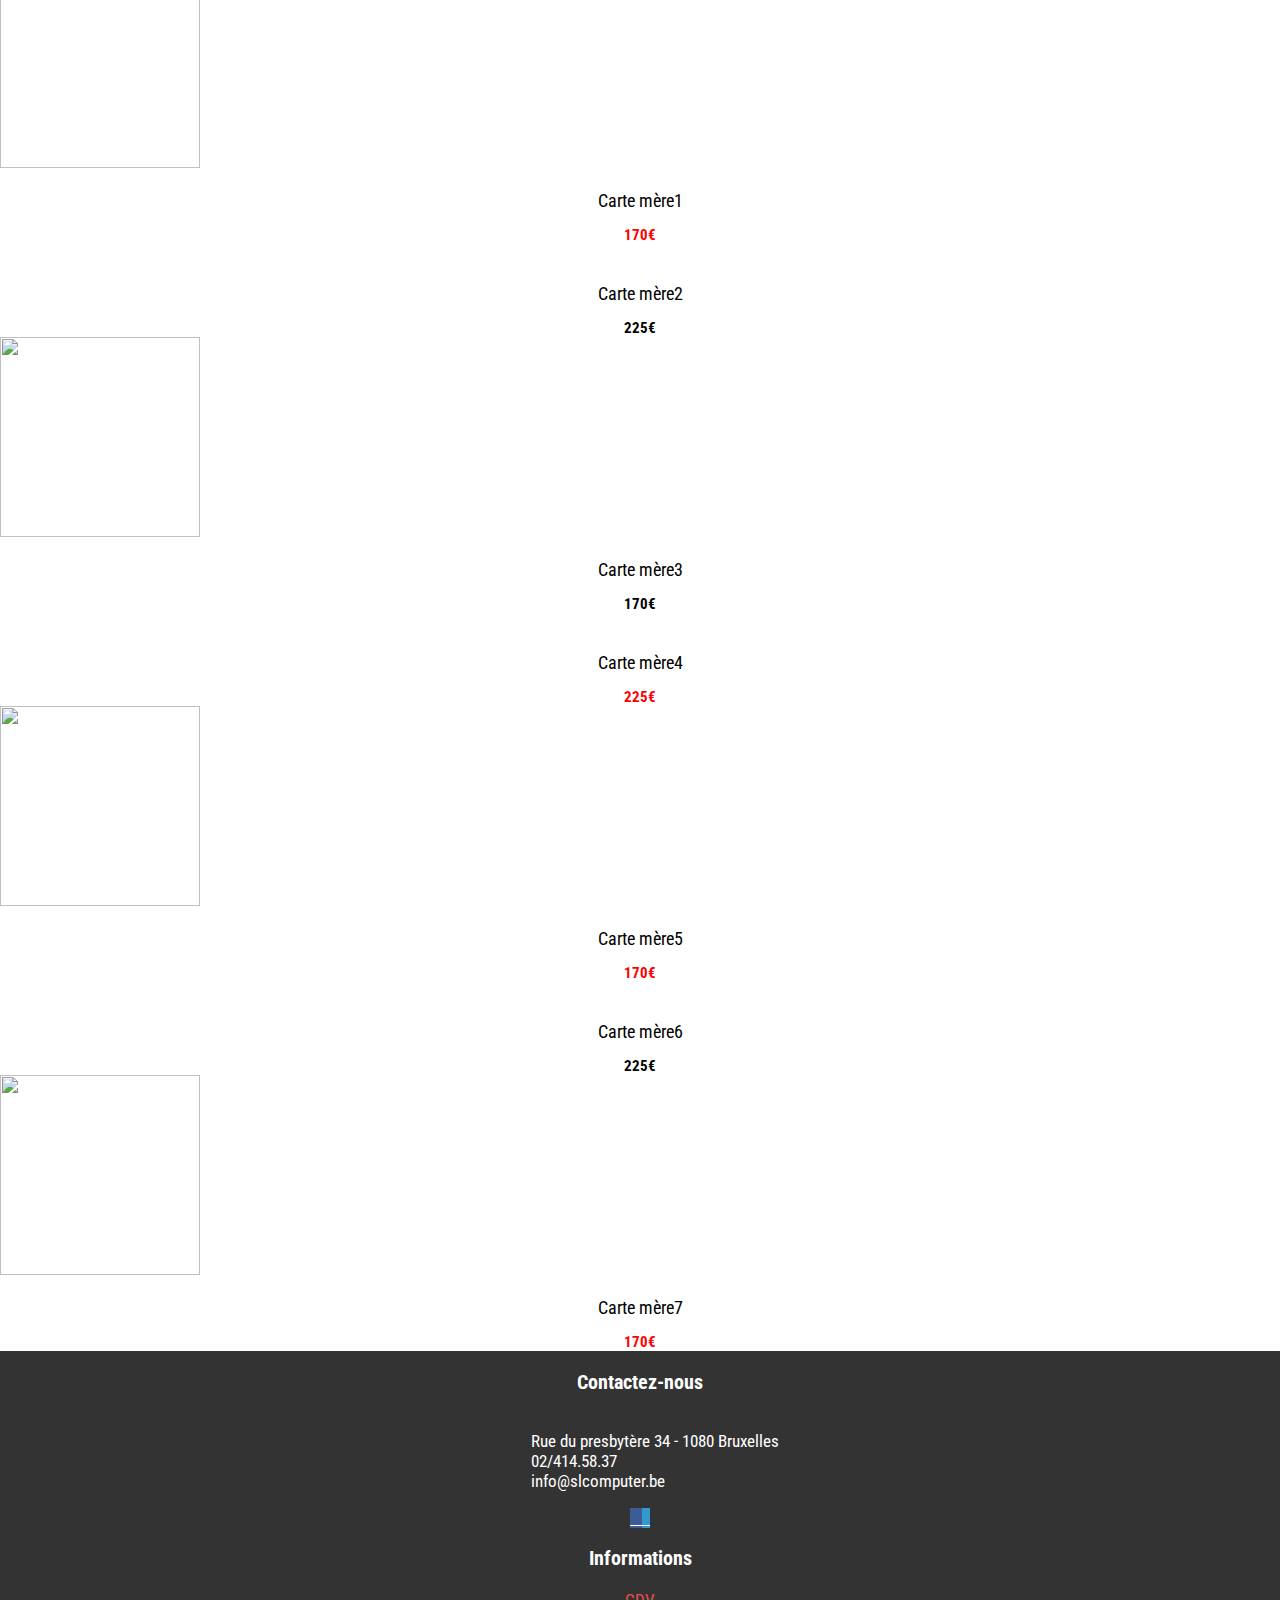
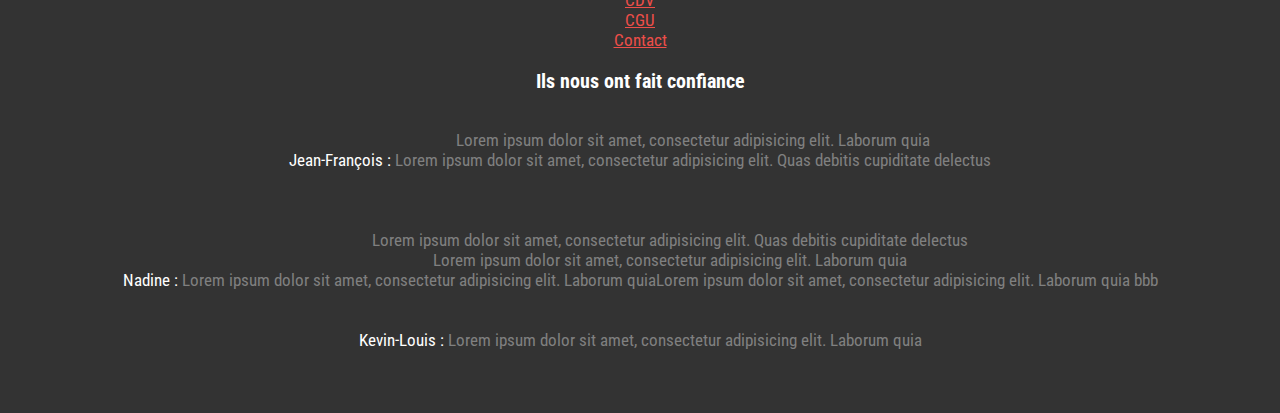
==== commit 718c0ce5: "modif 12/09" ====
--- a/index.html
+++ b/index.html
@@ -11,7 +11,7 @@
 	<link rel="stylesheet" href="assets/css/font-awesome.min.css">
 	<link rel="stylesheet" href="assets/css/slick.css"/>
   	<link rel="stylesheet" href="assets/css/slick-theme.css"/>
-	<link rel="stylesheet" href="assets/css/style.css">
+	<link rel="stylesheet" href="assets/css/style.css">          
 </head>
 <body>
 
@@ -240,15 +240,12 @@
 							</li>
 						</ul>
 						<div class="col-md-12">
-							<button class="btn btn-primary">
+							<a href="" class="btn btn-facebook">
 								&nbsp;<i class="fa fa-facebook">&nbsp;</i>
-							</button>
-							<button class="btn btn-info">
+							</a>
+							<a href="" class="btn btn-twitter">
 								&nbsp;<i class="fa fa-twitter"></i>&nbsp;
-							</button>
-							<button class="btn btn-danger">
-								&nbsp;<i class="fa fa-linkedin"></i>&nbsp;
-							</button>
+							</a>
 						</div>
 					</div>
 				</div>
@@ -303,17 +300,14 @@
 			vertical: true,
 			infinite: true,
 			autoplay: true,
-			adaptativeHeight: true,
-			responsive: [
-		    {
-		      breakpoint: 1024,
-		      settings: {
-		        slidesToShow: 4,
-		        infinite: true
-		      }
-			}]
+			draggable: false
 		});
 	});
+        $('ul.nav li.dropdown').hover(function() {
+            $(this).find('.dropdown-menu').stop(true, true).delay(200).fadeIn(500);
+        }, function() {
+            $(this).find('.dropdown-menu').stop(true, true).delay(200).fadeOut(500);
+        });
 	</script>
 </body>
 </html>
--- a/assets/css/style.css
+++ b/assets/css/style.css
@@ -10,6 +10,25 @@
 	font-size: 18px;
   	margin: 0 0 200px;
 }
+/*
+modif footer 12/09
+*/
+.btn-twitter {
+    background-color: #3399CC !important;
+    width: 51px;
+    color:#FFFFFF!important;
+}
+
+.btn-facebook {
+    background-color: #3D5B96 !important;
+    width: 51px;
+    color:#FFFFFF!important;
+}
+/*
+au cas ou taimes pas tu supprimes jusquici, il est actif que sur lindex
+*/
+
+aside .slick-list { height: 680px !important; }
 
 .clear { clear: both; }
 
@@ -156,6 +175,14 @@
 	margin-left: -1.3em;
 	width: 1.3em;
 }
+footer .phone:before {
+	content: "\f095";
+	font-family: FontAwesome;
+	font-family: FontAwesome;
+	display: inline-block;
+	margin-left: -1.3em;
+	width: 1.3em;
+}
 footer li.address:before {
 	content: "\f2b9";
 	font-family: FontAwesome;
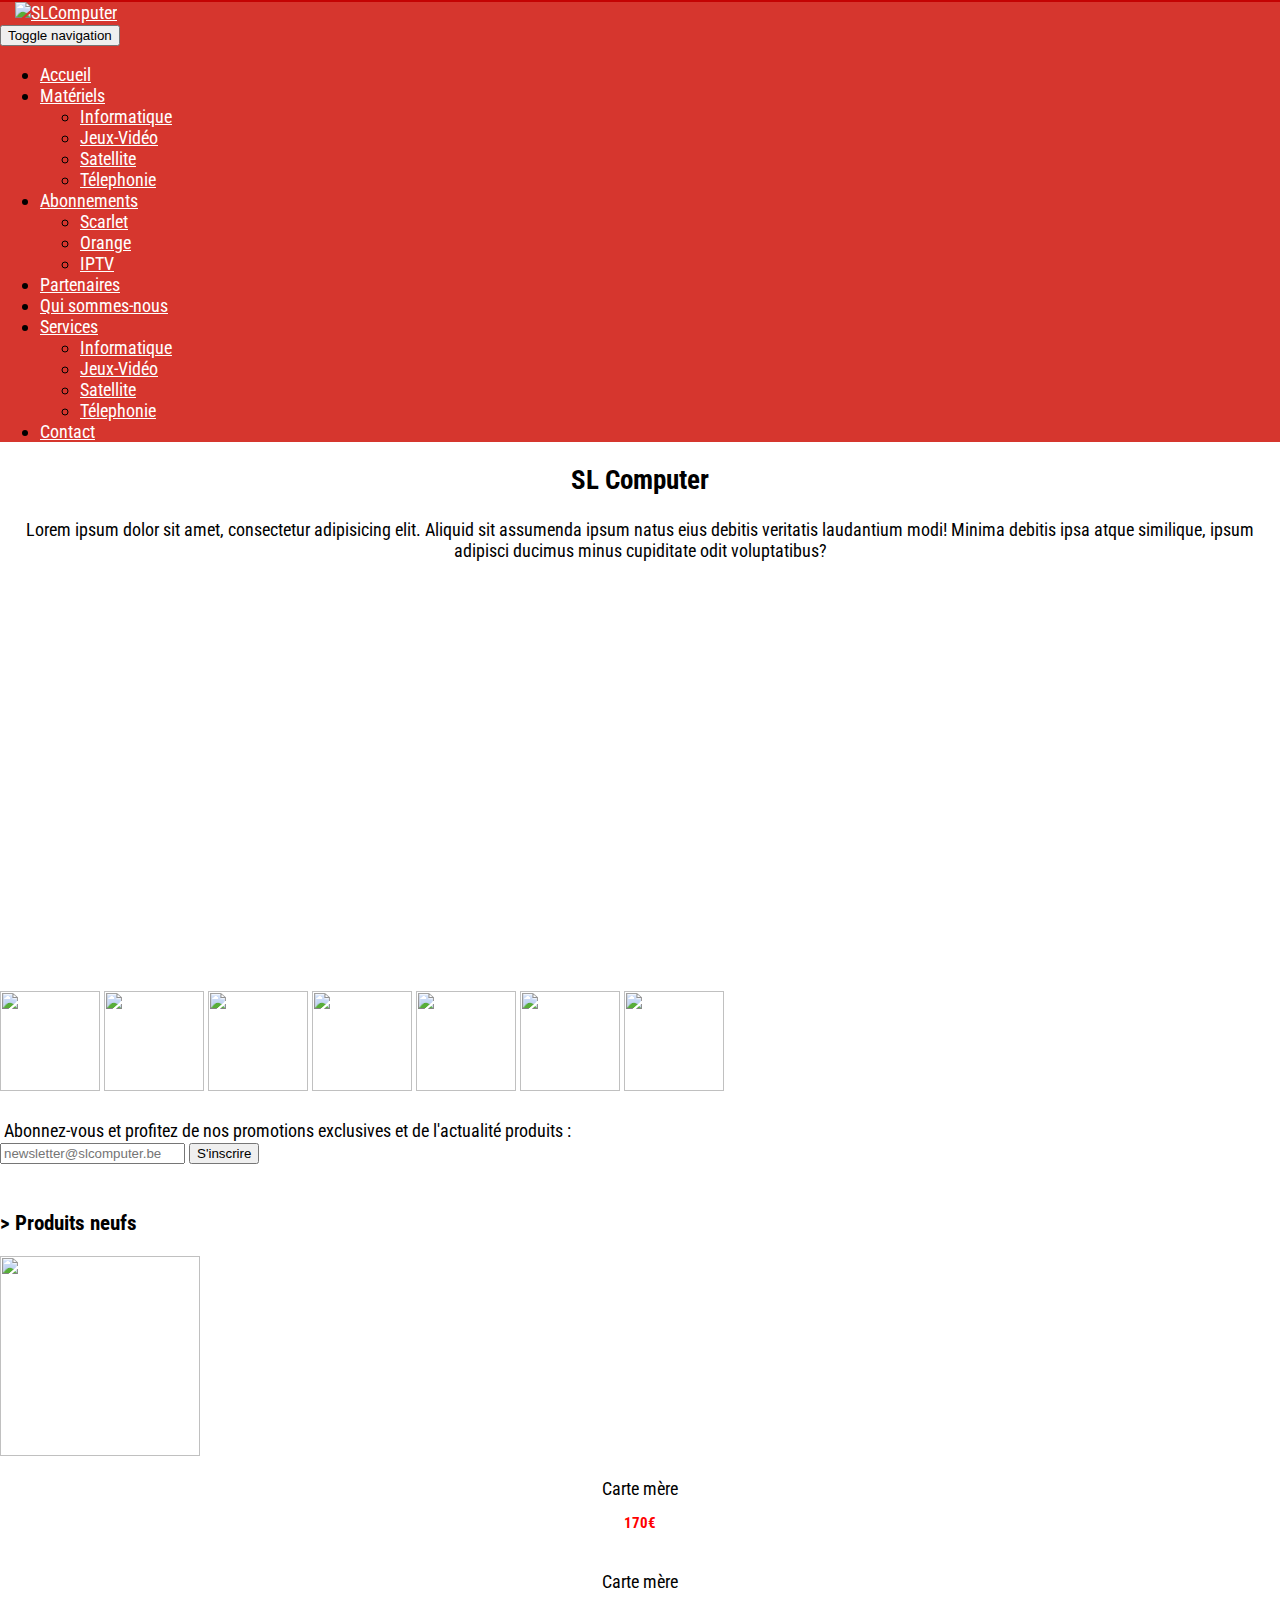
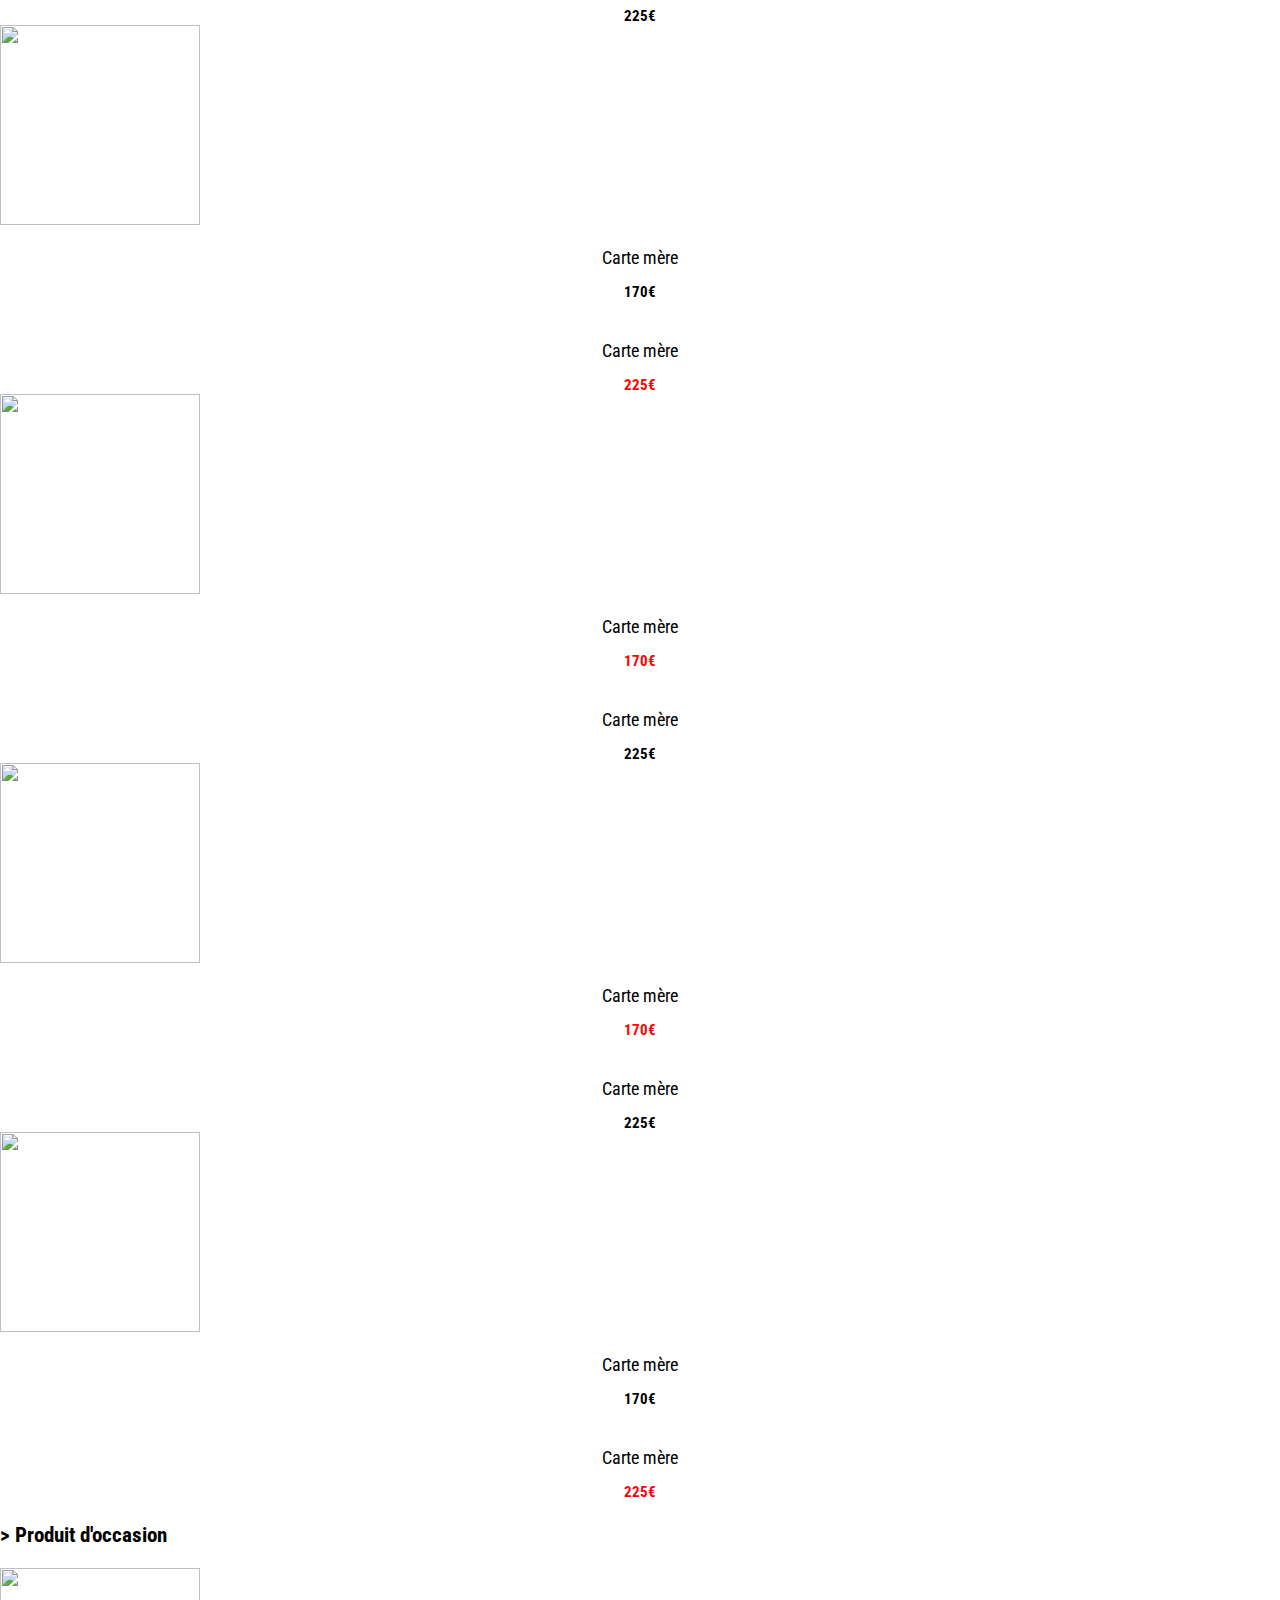
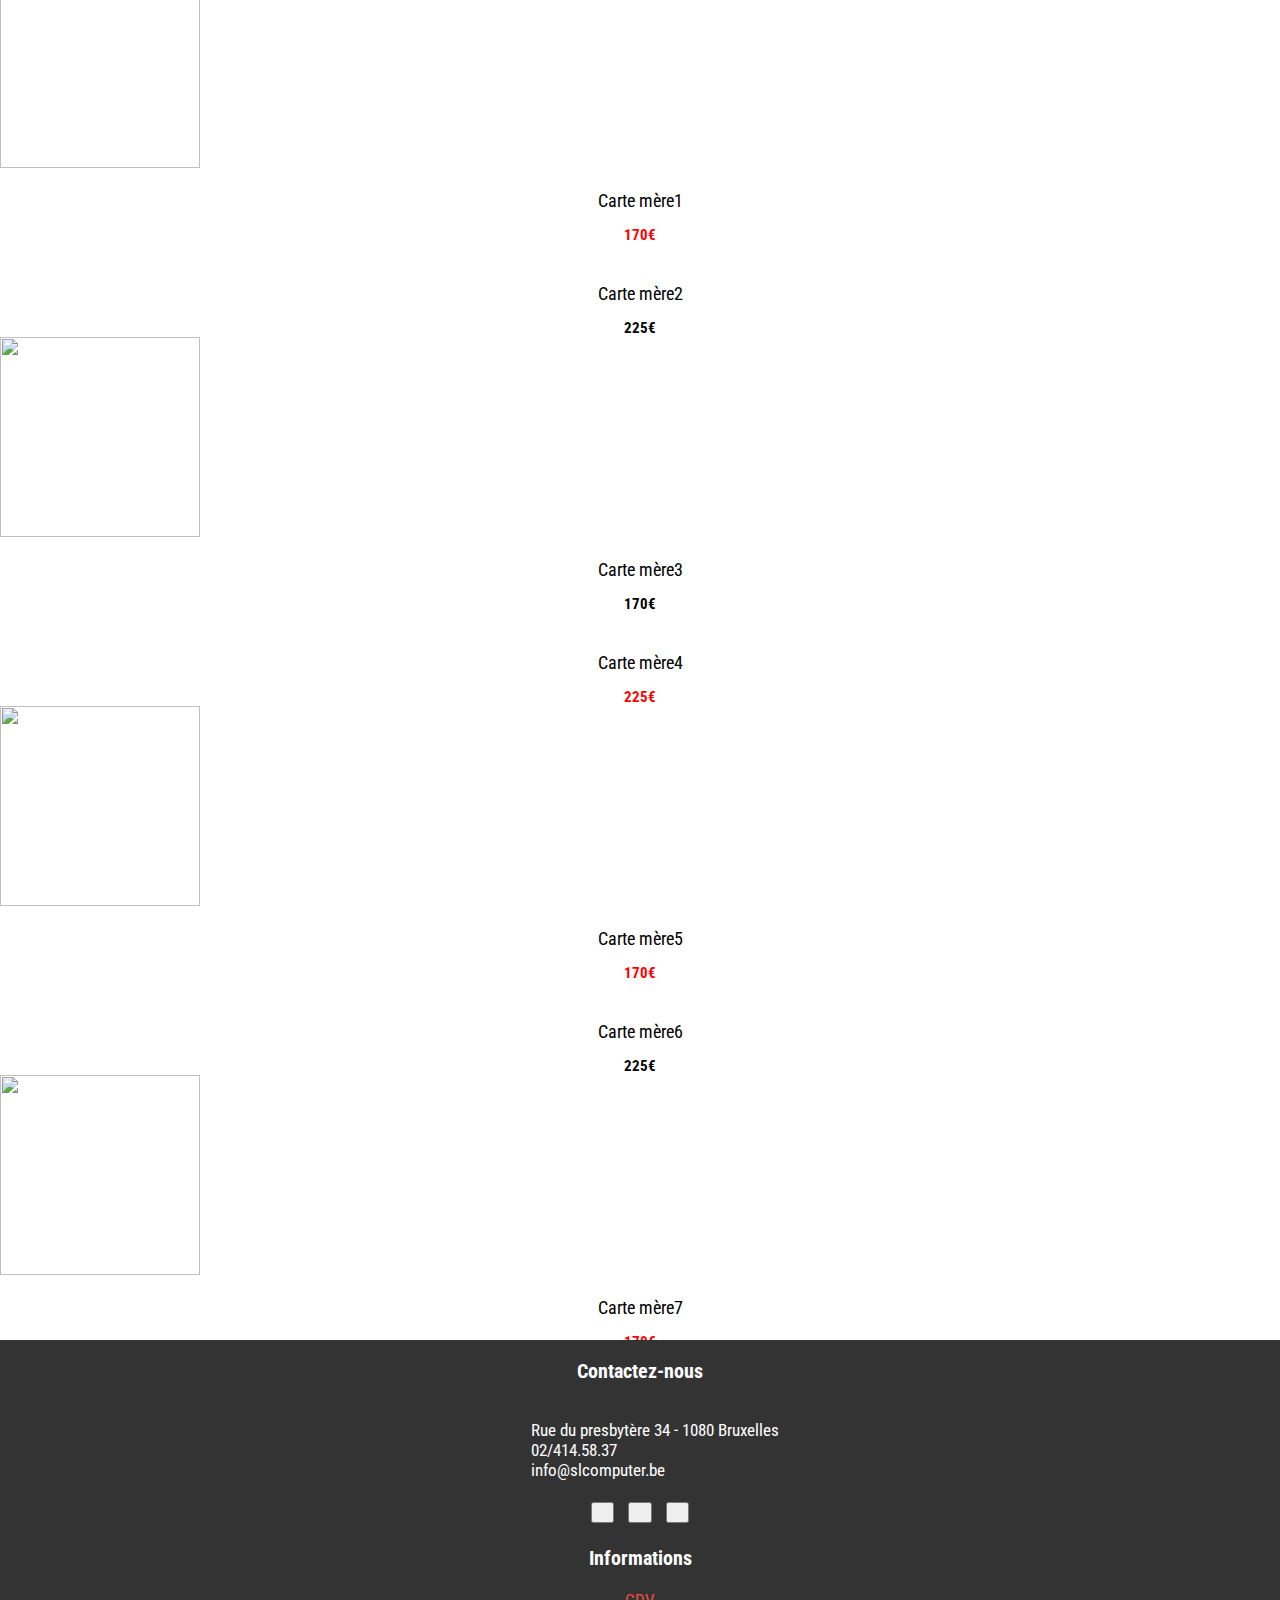
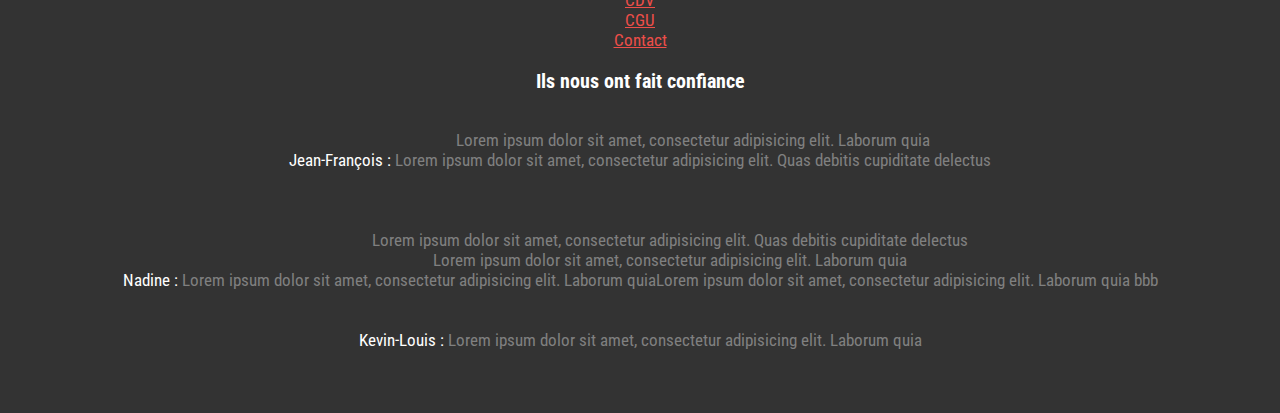
==== commit b511149f: "responsive index" ====
--- a/index.html
+++ b/index.html
@@ -11,7 +11,7 @@
 	<link rel="stylesheet" href="assets/css/font-awesome.min.css">
 	<link rel="stylesheet" href="assets/css/slick.css"/>
   	<link rel="stylesheet" href="assets/css/slick-theme.css"/>
-	<link rel="stylesheet" href="assets/css/style.css">          
+	<link rel="stylesheet" href="assets/css/style.css">
 </head>
 <body>
 
@@ -225,7 +225,7 @@
 		<div class="container">
 		
 			<div class="row">
-				<div class="col-md-4 col-sm-12 col-xs-12">
+				<div class="col-md-4 col-sm-4 col-xs-12">
 					<div class="contact">
 						<h3>Contactez-nous</h3>
 						<ul>
@@ -240,17 +240,20 @@
 							</li>
 						</ul>
 						<div class="col-md-12">
-							<a href="" class="btn btn-facebook">
+							<button class="btn btn-primary">
 								&nbsp;<i class="fa fa-facebook">&nbsp;</i>
-							</a>
-							<a href="" class="btn btn-twitter">
+							</button>
+							<button class="btn btn-info">
 								&nbsp;<i class="fa fa-twitter"></i>&nbsp;
-							</a>
+							</button>
+							<button class="btn btn-danger">
+								&nbsp;<i class="fa fa-linkedin"></i>&nbsp;
+							</button>
 						</div>
 					</div>
 				</div>
 
-				<div class="col-md-4 col-sm-12 col-xs-12">
+				<div class="col-md-4 col-sm-4 col-xs-12">
 					<div class="informations">
 						<h3>Informations</h3>
 						<a href="cdv.html">CDV</a><br>
@@ -259,7 +262,7 @@
 					</div>
 				</div>
 
-				<div class="col-md-4 col-sm-12 col-xs-12">
+				<div class="col-md-4 col-sm-4 col-xs-12">
 					<div class="contact">
 						<h3>Ils nous ont fait confiance</h3>
 						<div class="comment-container">
@@ -300,14 +303,17 @@
 			vertical: true,
 			infinite: true,
 			autoplay: true,
-			draggable: false
+			adaptativeHeight: true,
+			responsive: [
+		    {
+		      breakpoint: 1024,
+		      settings: {
+		        slidesToShow: 4,
+		        infinite: true
+		      }
+			}]
 		});
 	});
-        $('ul.nav li.dropdown').hover(function() {
-            $(this).find('.dropdown-menu').stop(true, true).delay(200).fadeIn(500);
-        }, function() {
-            $(this).find('.dropdown-menu').stop(true, true).delay(200).fadeOut(500);
-        });
 	</script>
 </body>
 </html>
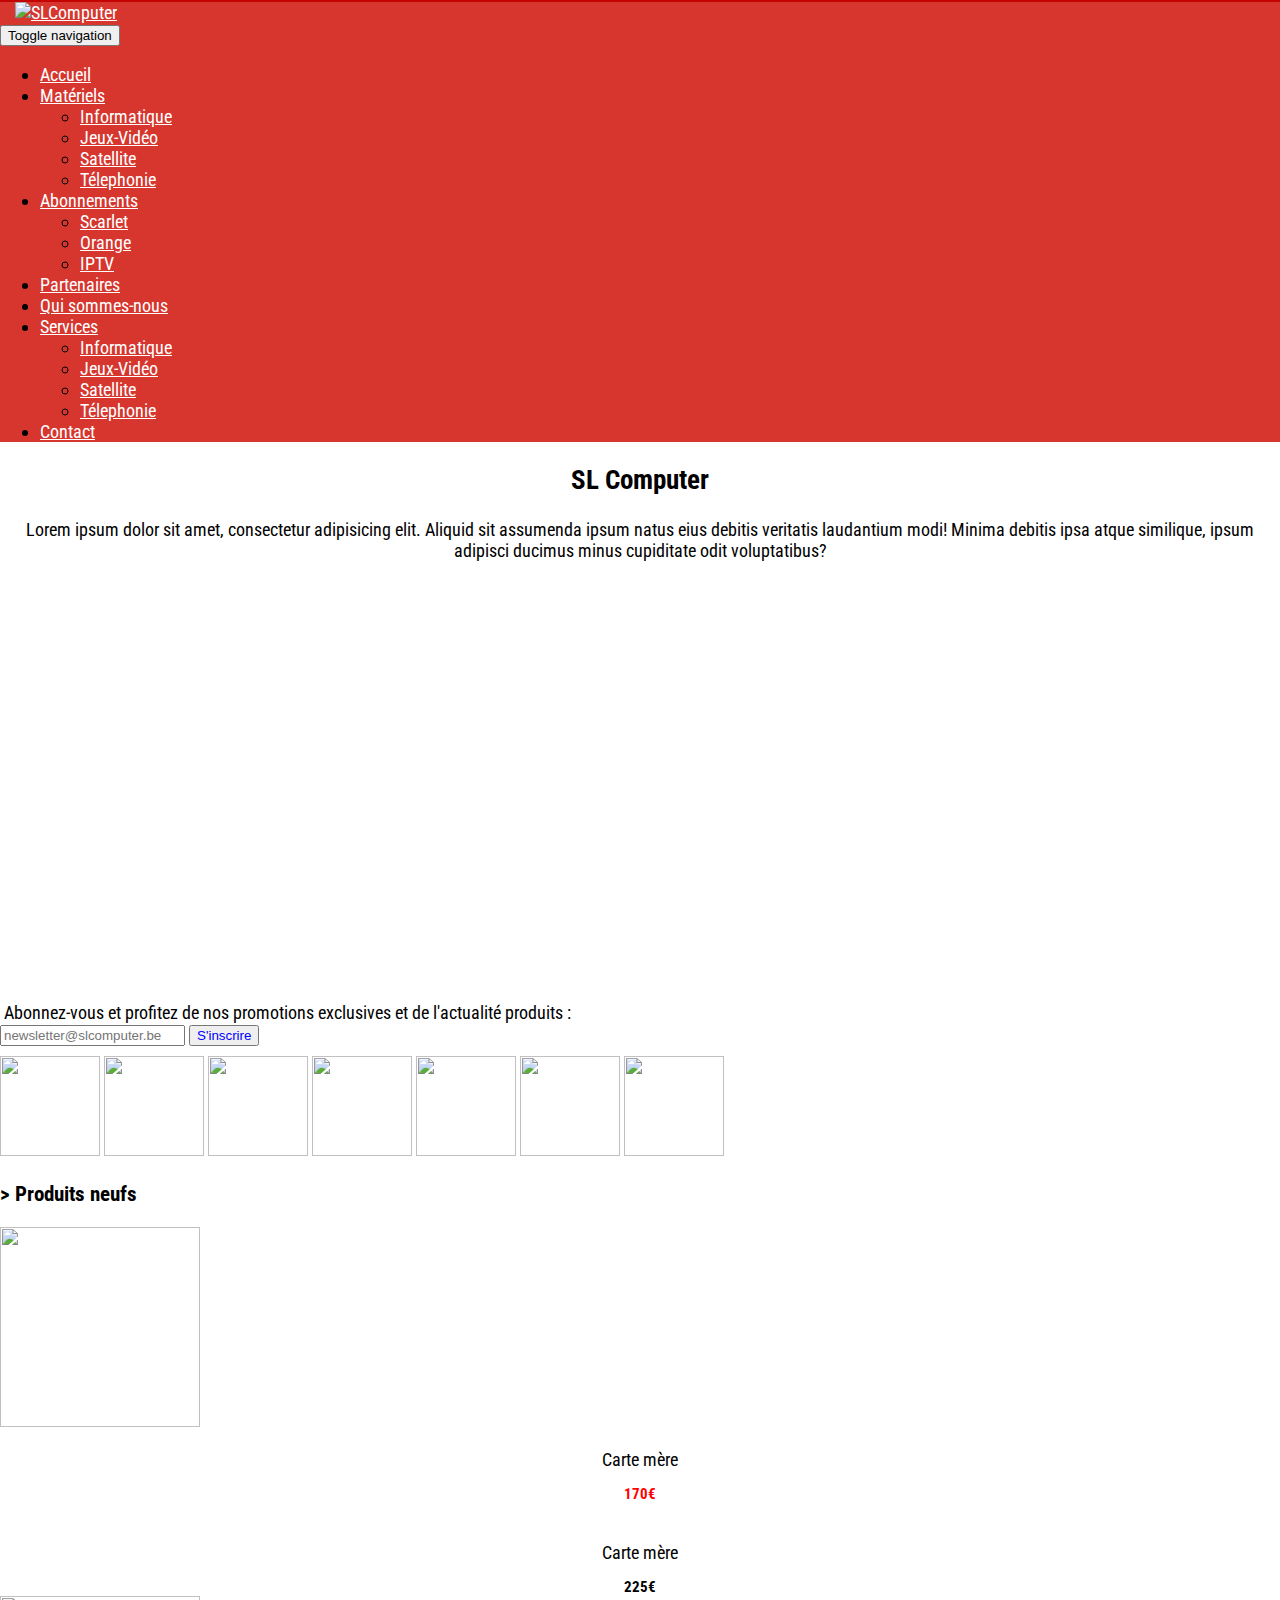
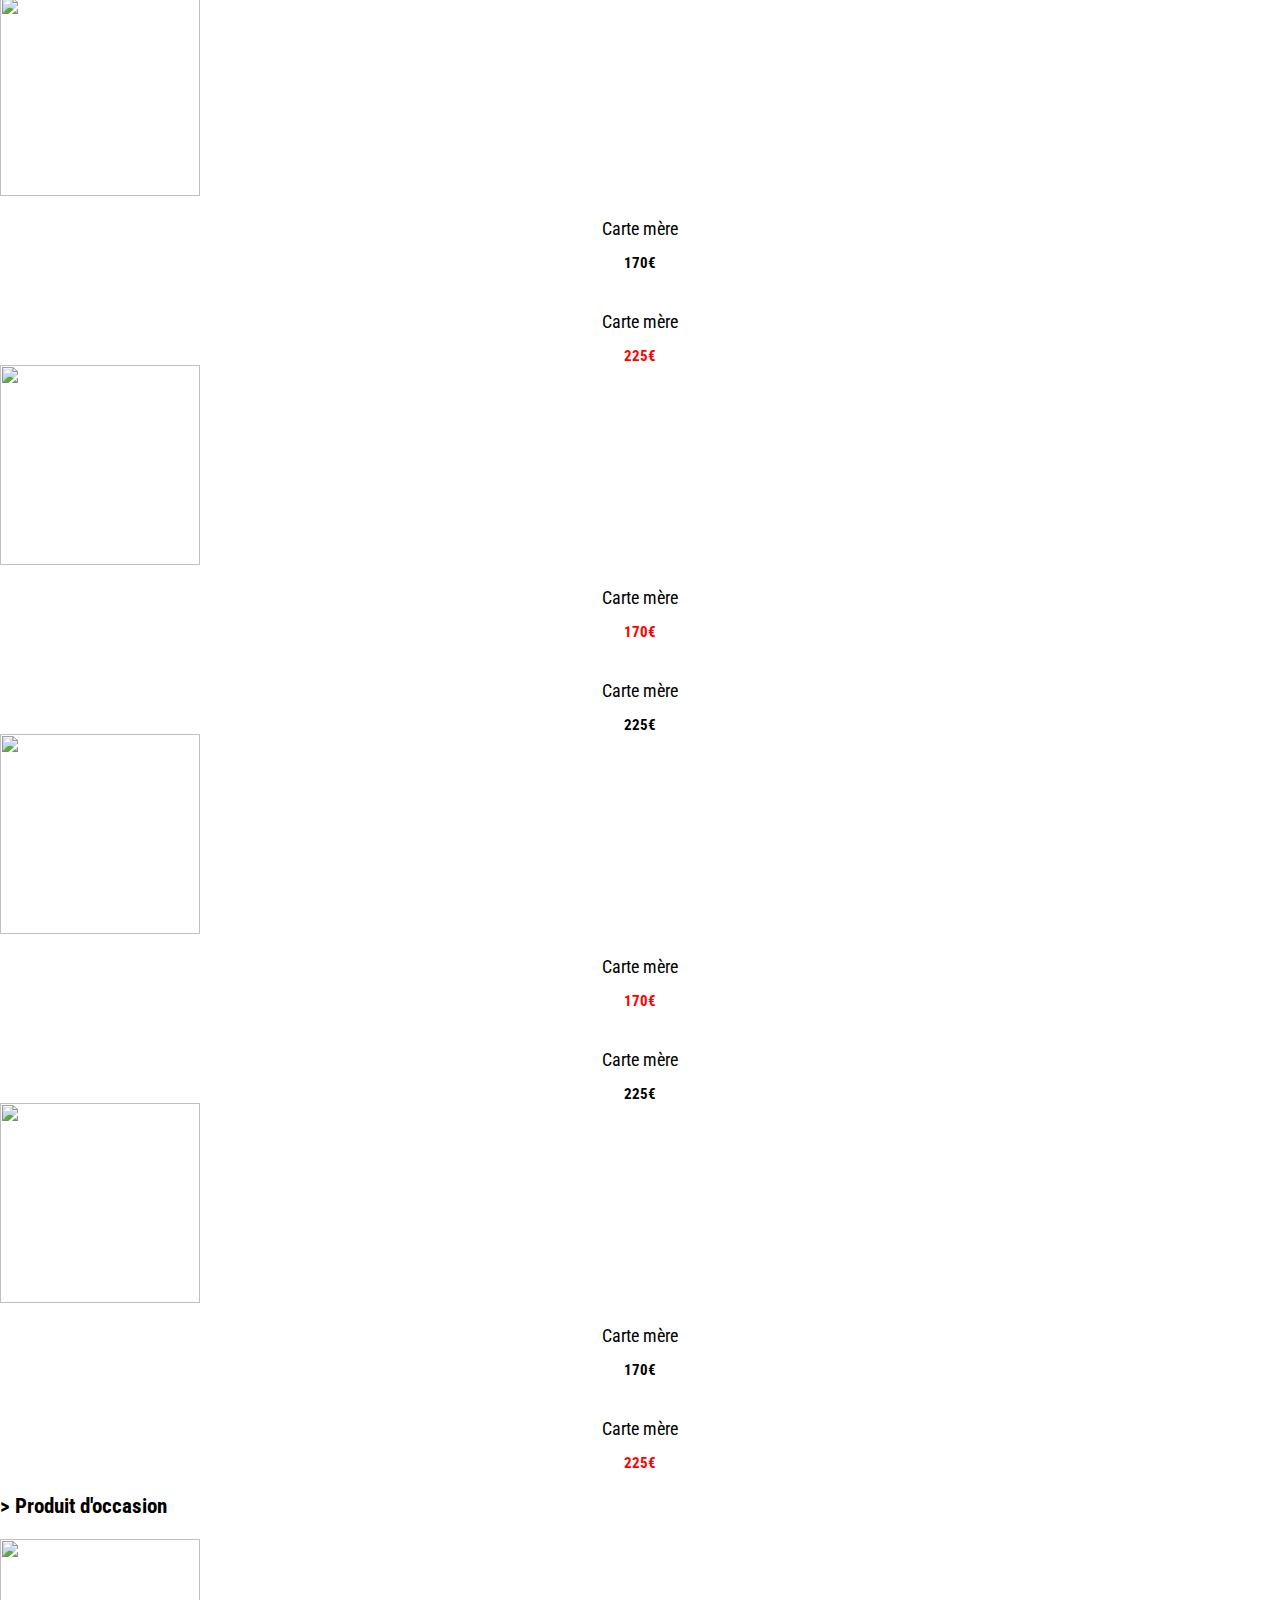
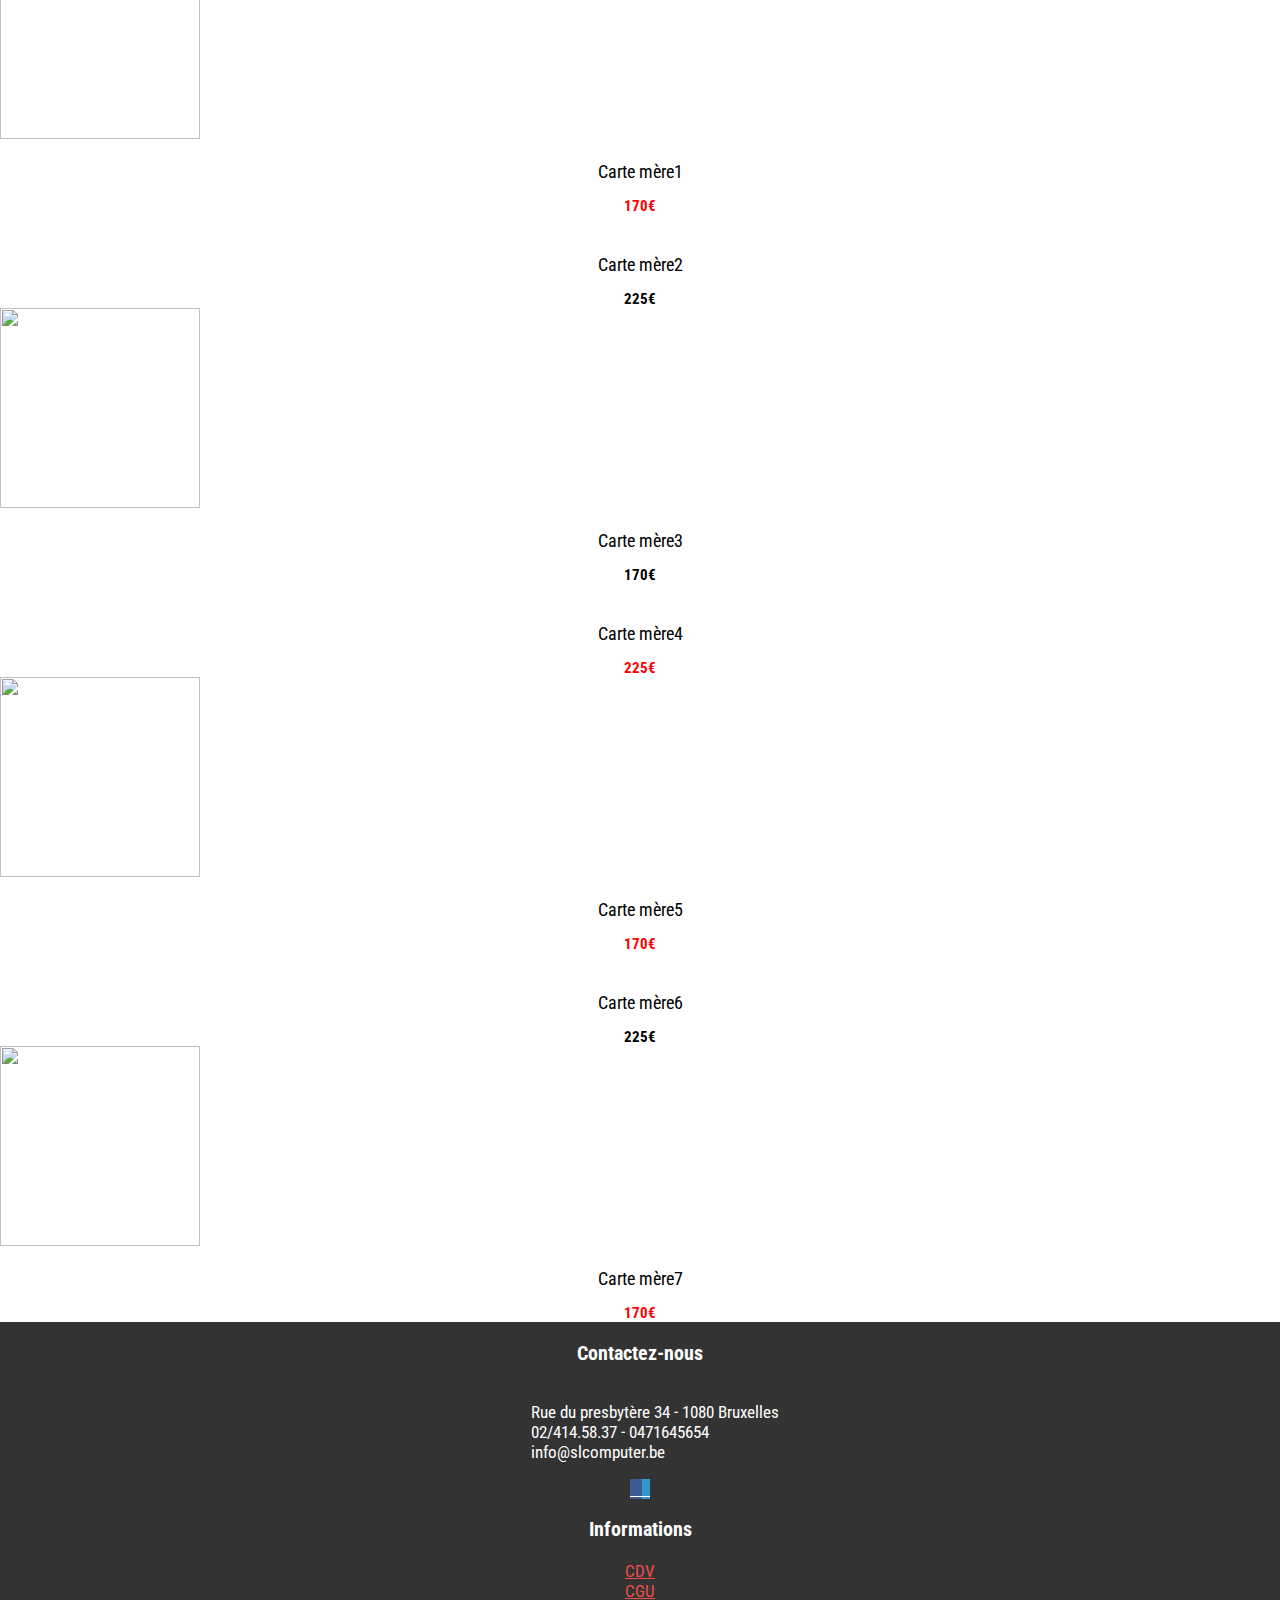
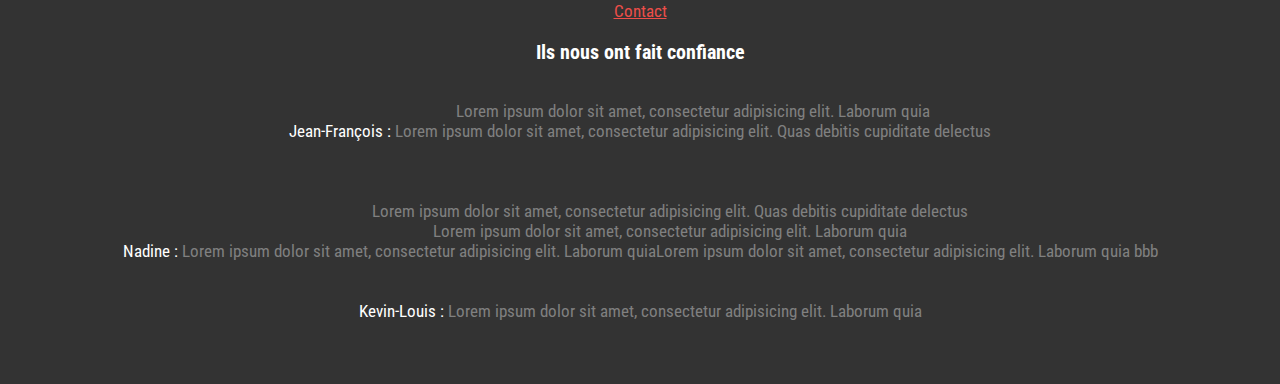
==== commit a781c9bd: "modification html newsletter index" ====
--- a/index.html
+++ b/index.html
@@ -11,7 +11,7 @@
 	<link rel="stylesheet" href="assets/css/font-awesome.min.css">
 	<link rel="stylesheet" href="assets/css/slick.css"/>
   	<link rel="stylesheet" href="assets/css/slick-theme.css"/>
-	<link rel="stylesheet" href="assets/css/style.css">
+	<link rel="stylesheet" href="assets/css/style.css">          
 </head>
 <body>
 
@@ -78,7 +78,16 @@
 				<h2>SL Computer</h2>
 				<p>Lorem ipsum dolor sit amet, consectetur adipisicing elit. Aliquid sit assumenda ipsum natus eius debitis veritatis laudantium modi! Minima debitis ipsa atque similique, ipsum adipisci ducimus minus cupiditate odit voluptatibus?</p>
 			</div>
-			<div class="image img-rounded"></div>
+			<div class="image img-rounded"></div><br/>
+                        <div class="col-md-10 col-md-offset-1 col-xs-12">
+			<label>&nbsp;Abonnez-vous et profitez de nos promotions exclusives et de l'actualité produits :</label>
+			<div class="input-group">
+			  <input type="text" class="form-control" placeholder="newsletter@slcomputer.be">
+			  <span class="input-group-btn">
+					<button class="btn btn-default blue" type="button">S'inscrire</button>
+			  </span>
+			</div>
+		</div>
 		</div>
 
 		<aside class="col-md-2 hidden-xs hidden-sm">
@@ -90,17 +99,6 @@
 			<img src="assets/img/xbox.png">
 			<img src="assets/img/nintendo.jpg">
 		</aside>
-	</div>
-	<div class="container newsletter">
-		<div class="col-md-10 col-md-offset-1 col-xs-12">
-			<label>&nbsp;Abonnez-vous et profitez de nos promotions exclusives et de l'actualité produits :</label>
-			<div class="input-group">
-			  <input type="text" class="form-control" placeholder="newsletter@slcomputer.be">
-			  <span class="input-group-btn">
-					<button class="btn btn-default" type="button">S'inscrire</button>
-			  </span>
-			</div>
-		</div>
 	</div>
 	<div class="container title">
 		<h3>> Produits neufs</h3>
@@ -233,22 +231,19 @@
 								&nbsp; Rue du presbytère 34 - 1080 Bruxelles
 							</li>
 							<li class="phone">
-								&nbsp; 02/414.58.37
+								&nbsp; 02/414.58.37 - 0471645654
 							</li>
 							<li class="envelope">
 								&nbsp; info@slcomputer.be
 							</li>
 						</ul>
 						<div class="col-md-12">
-							<button class="btn btn-primary">
+							<a href="" class="btn btn-facebook">
 								&nbsp;<i class="fa fa-facebook">&nbsp;</i>
-							</button>
-							<button class="btn btn-info">
+							</a>
+							<a href="" class="btn btn-twitter">
 								&nbsp;<i class="fa fa-twitter"></i>&nbsp;
-							</button>
-							<button class="btn btn-danger">
-								&nbsp;<i class="fa fa-linkedin"></i>&nbsp;
-							</button>
+							</a>
 						</div>
 					</div>
 				</div>
@@ -294,26 +289,5 @@
 	<script type="text/javascript" src="assets/js/slick.min.js"></script>
 	<script src="assets/js/app.js"></script>
 
-	<script>
-	$(document).ready(function(){
-		$('aside').slick({
-			slidesToShow: 4,
-			slidesToScroll: 1,
-			arrows: false,
-			vertical: true,
-			infinite: true,
-			autoplay: true,
-			adaptativeHeight: true,
-			responsive: [
-		    {
-		      breakpoint: 1024,
-		      settings: {
-		        slidesToShow: 4,
-		        infinite: true
-		      }
-			}]
-		});
-	});
-	</script>
 </body>
 </html>
--- a/assets/css/style.css
+++ b/assets/css/style.css
@@ -27,6 +27,9 @@
 /*
 au cas ou taimes pas tu supprimes jusquici, il est actif que sur lindex
 */
+.blue{
+	color:blue;
+}
 
 aside .slick-list { height: 680px !important; }
 
